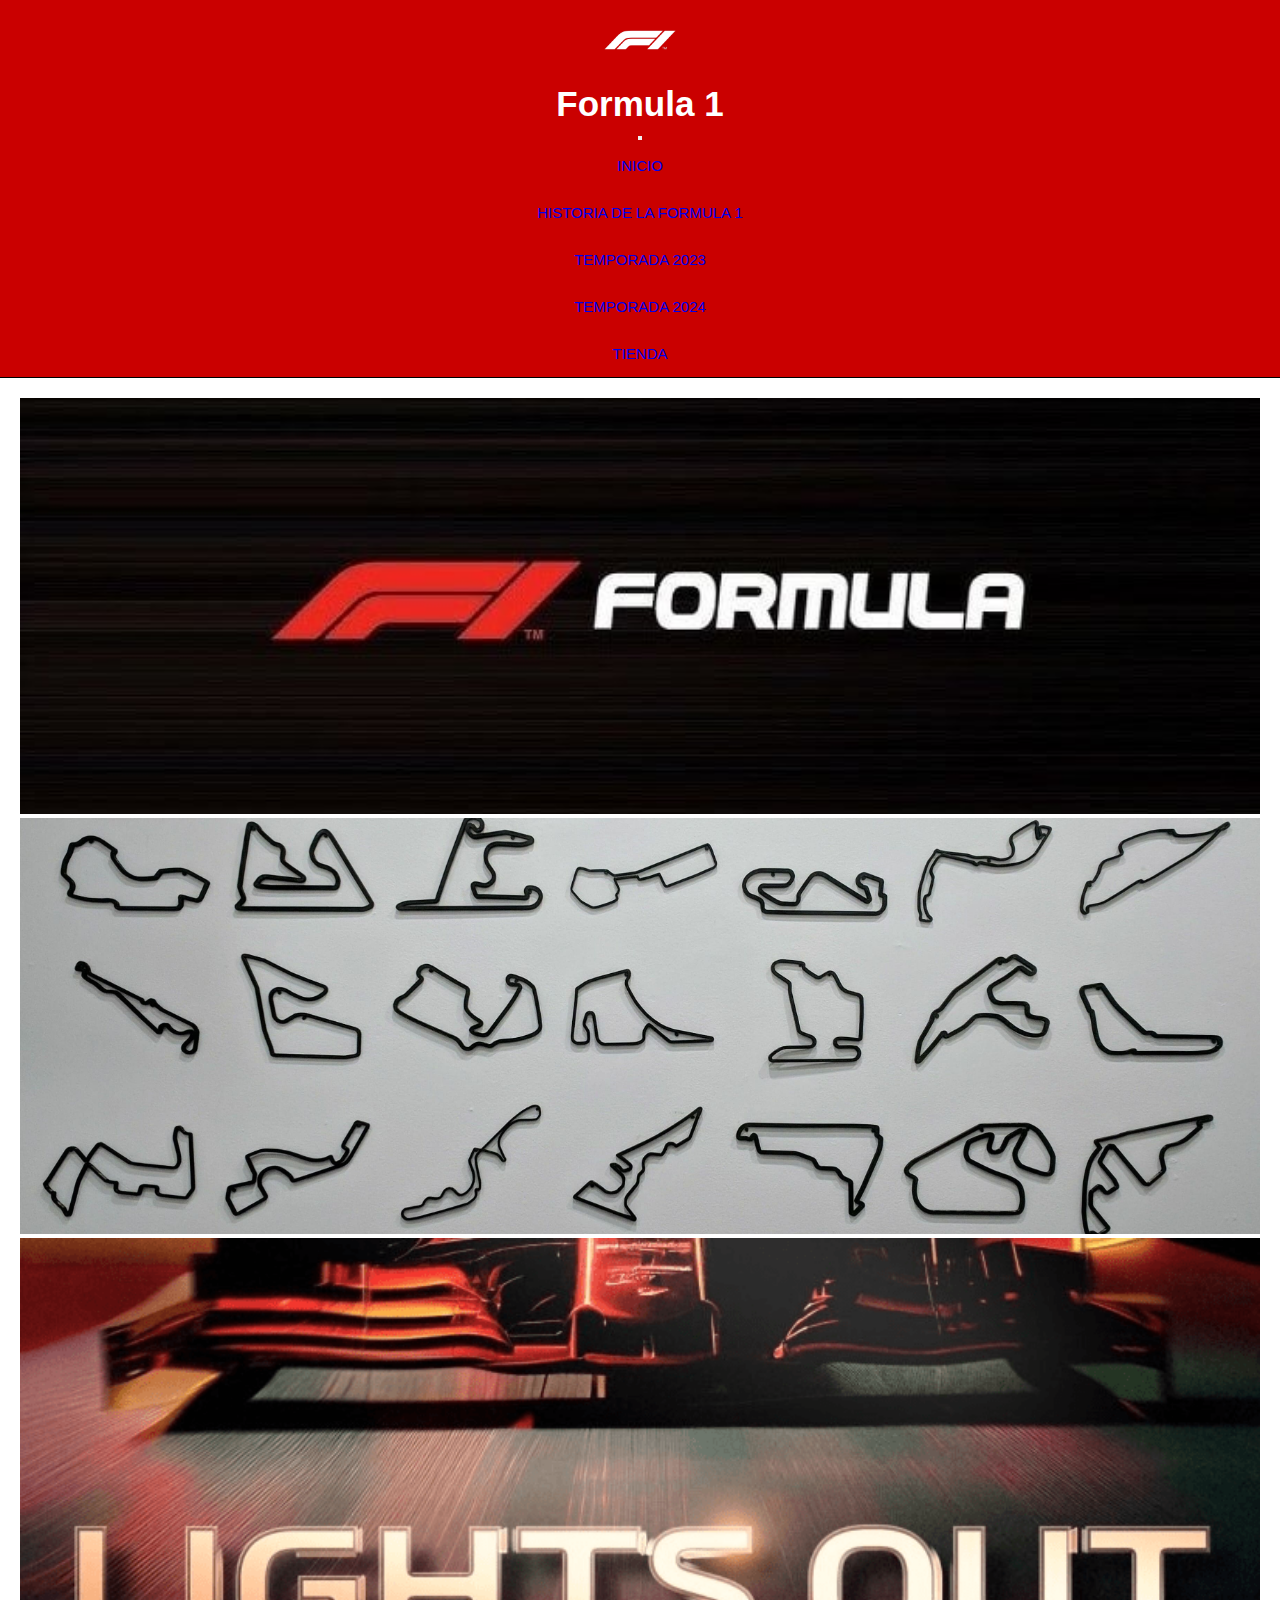
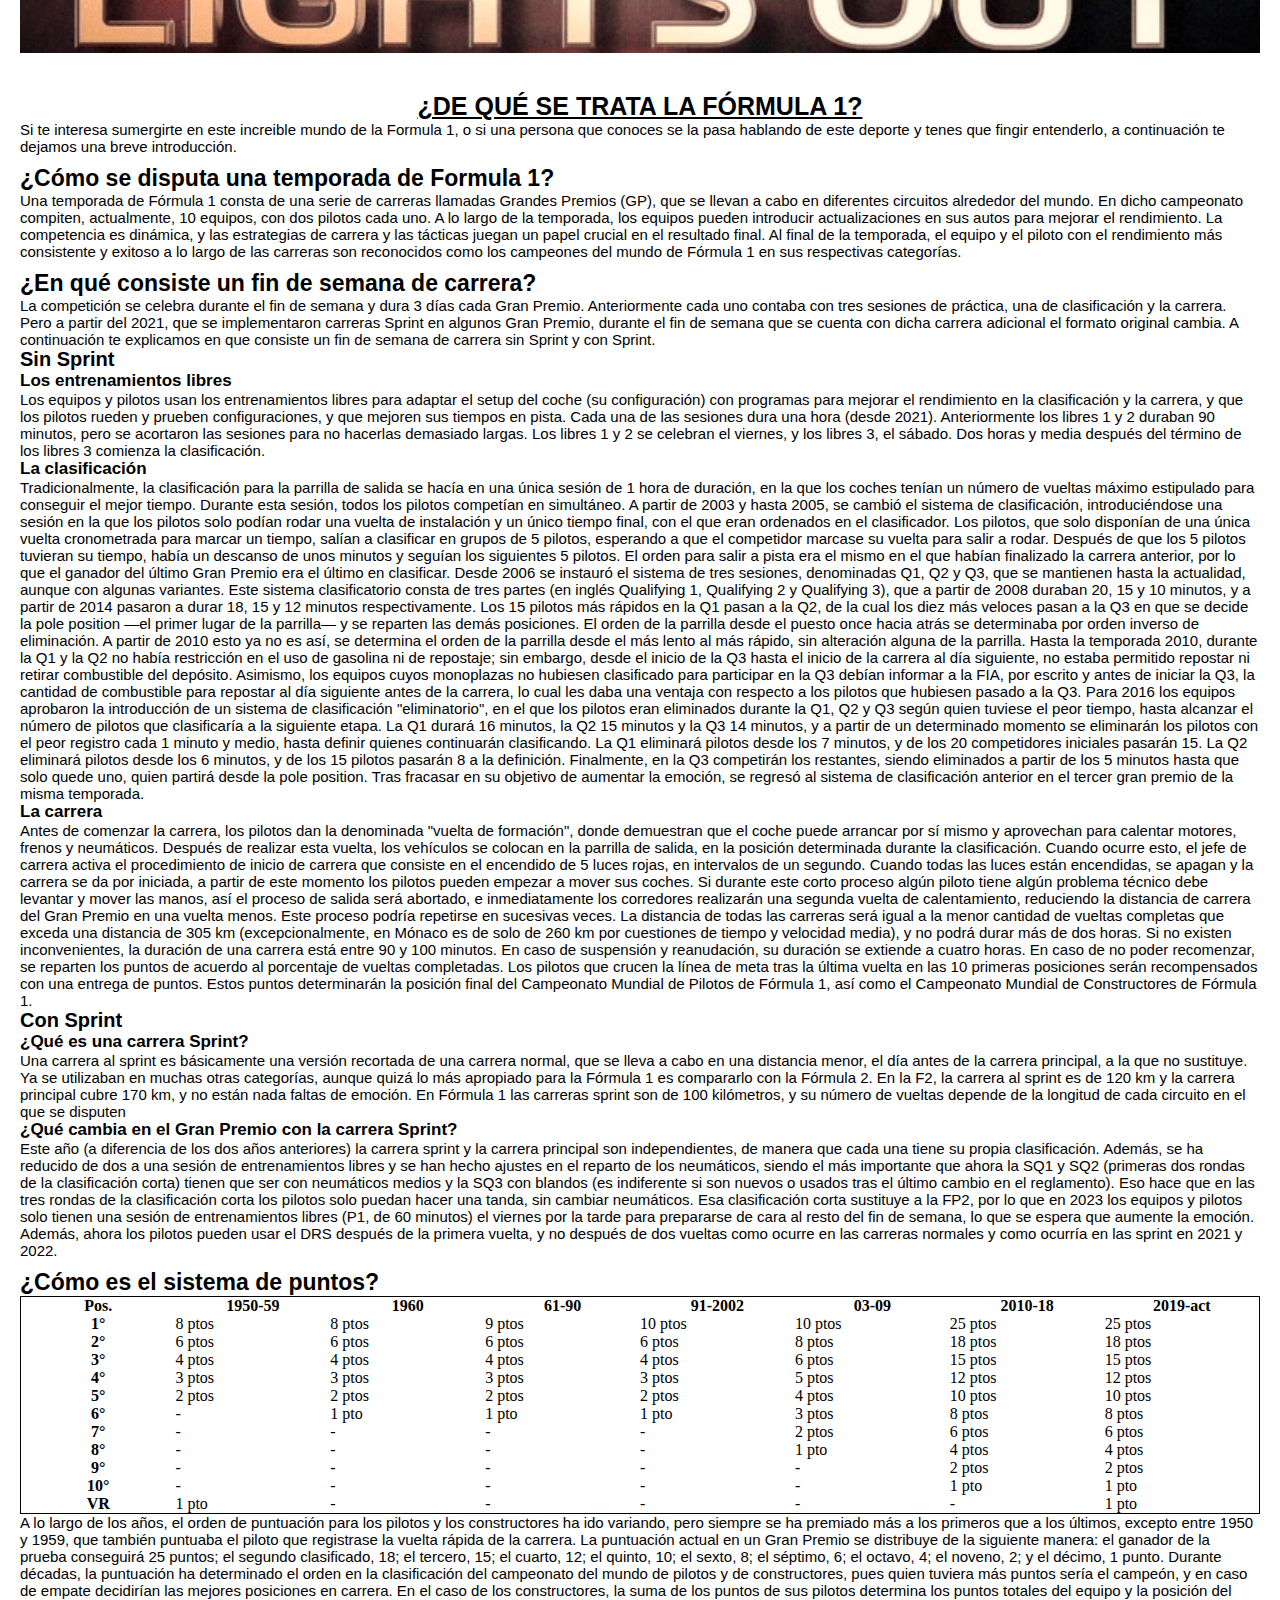
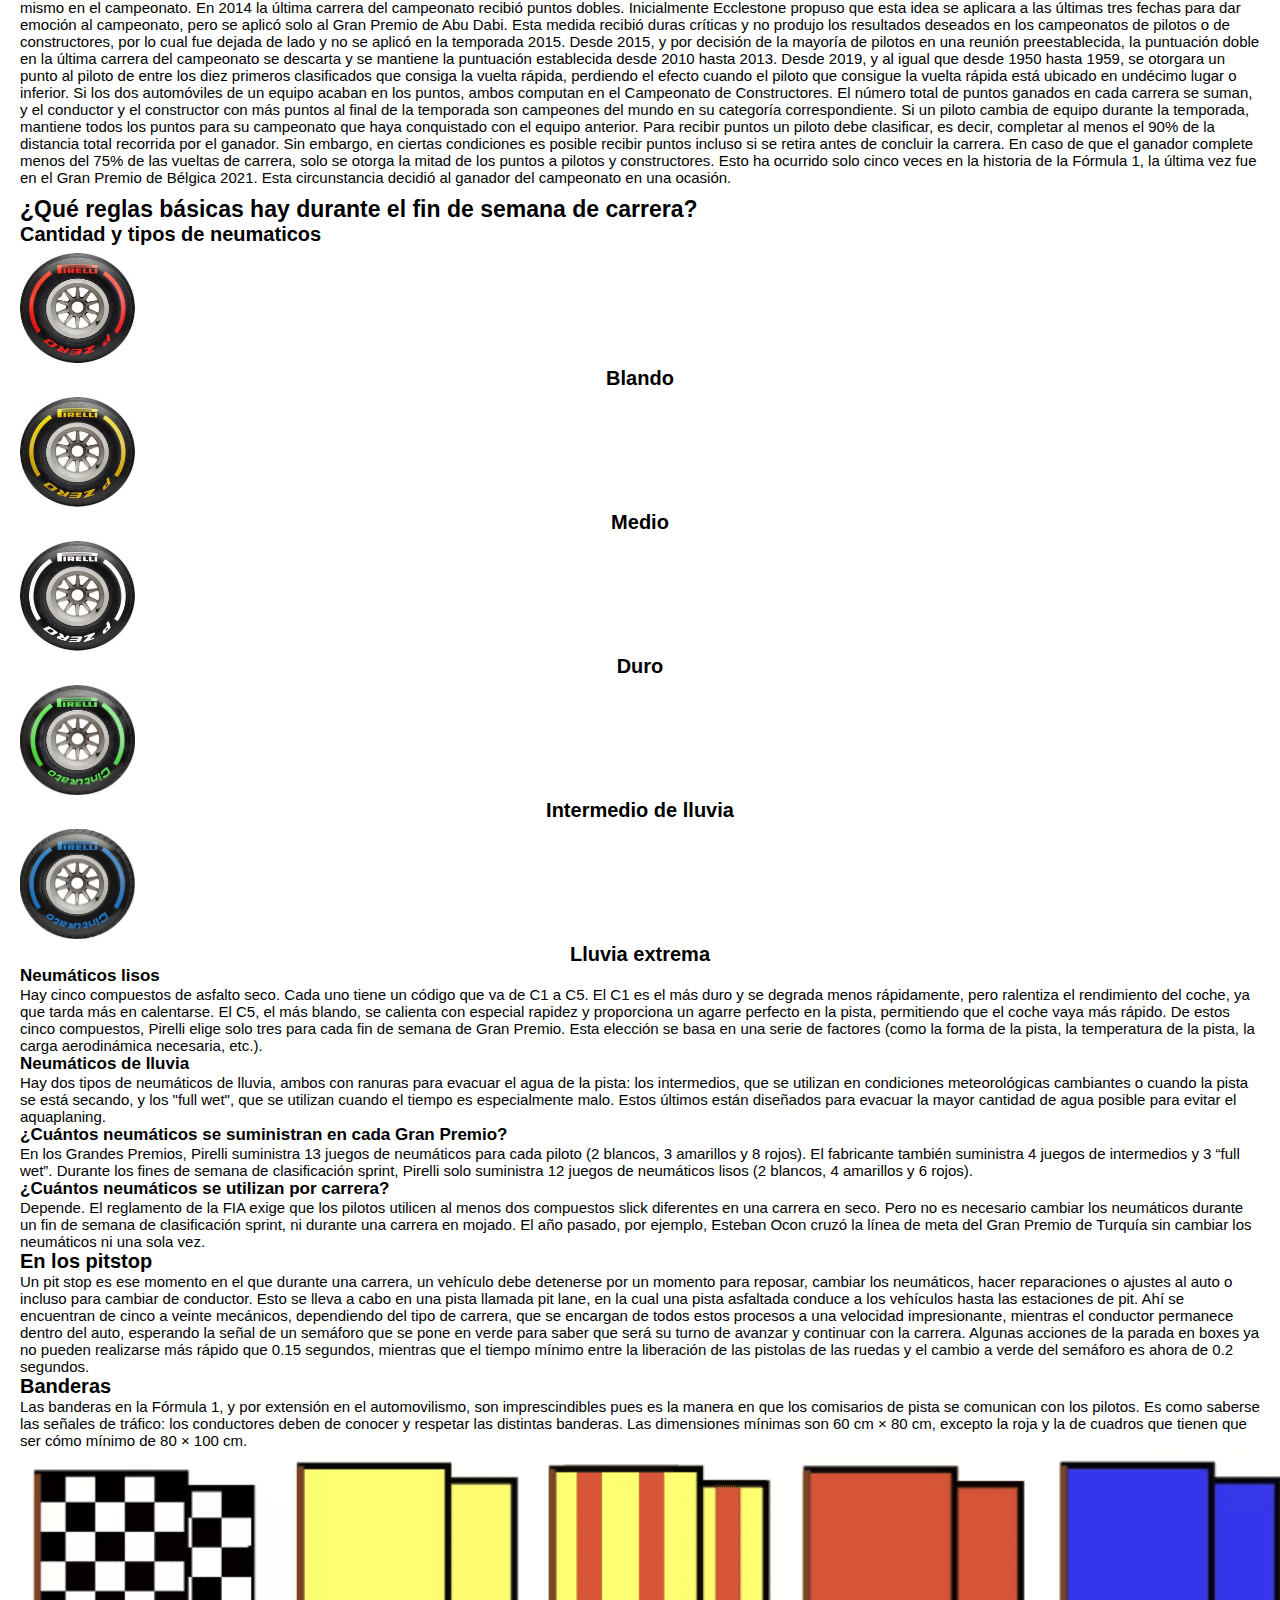
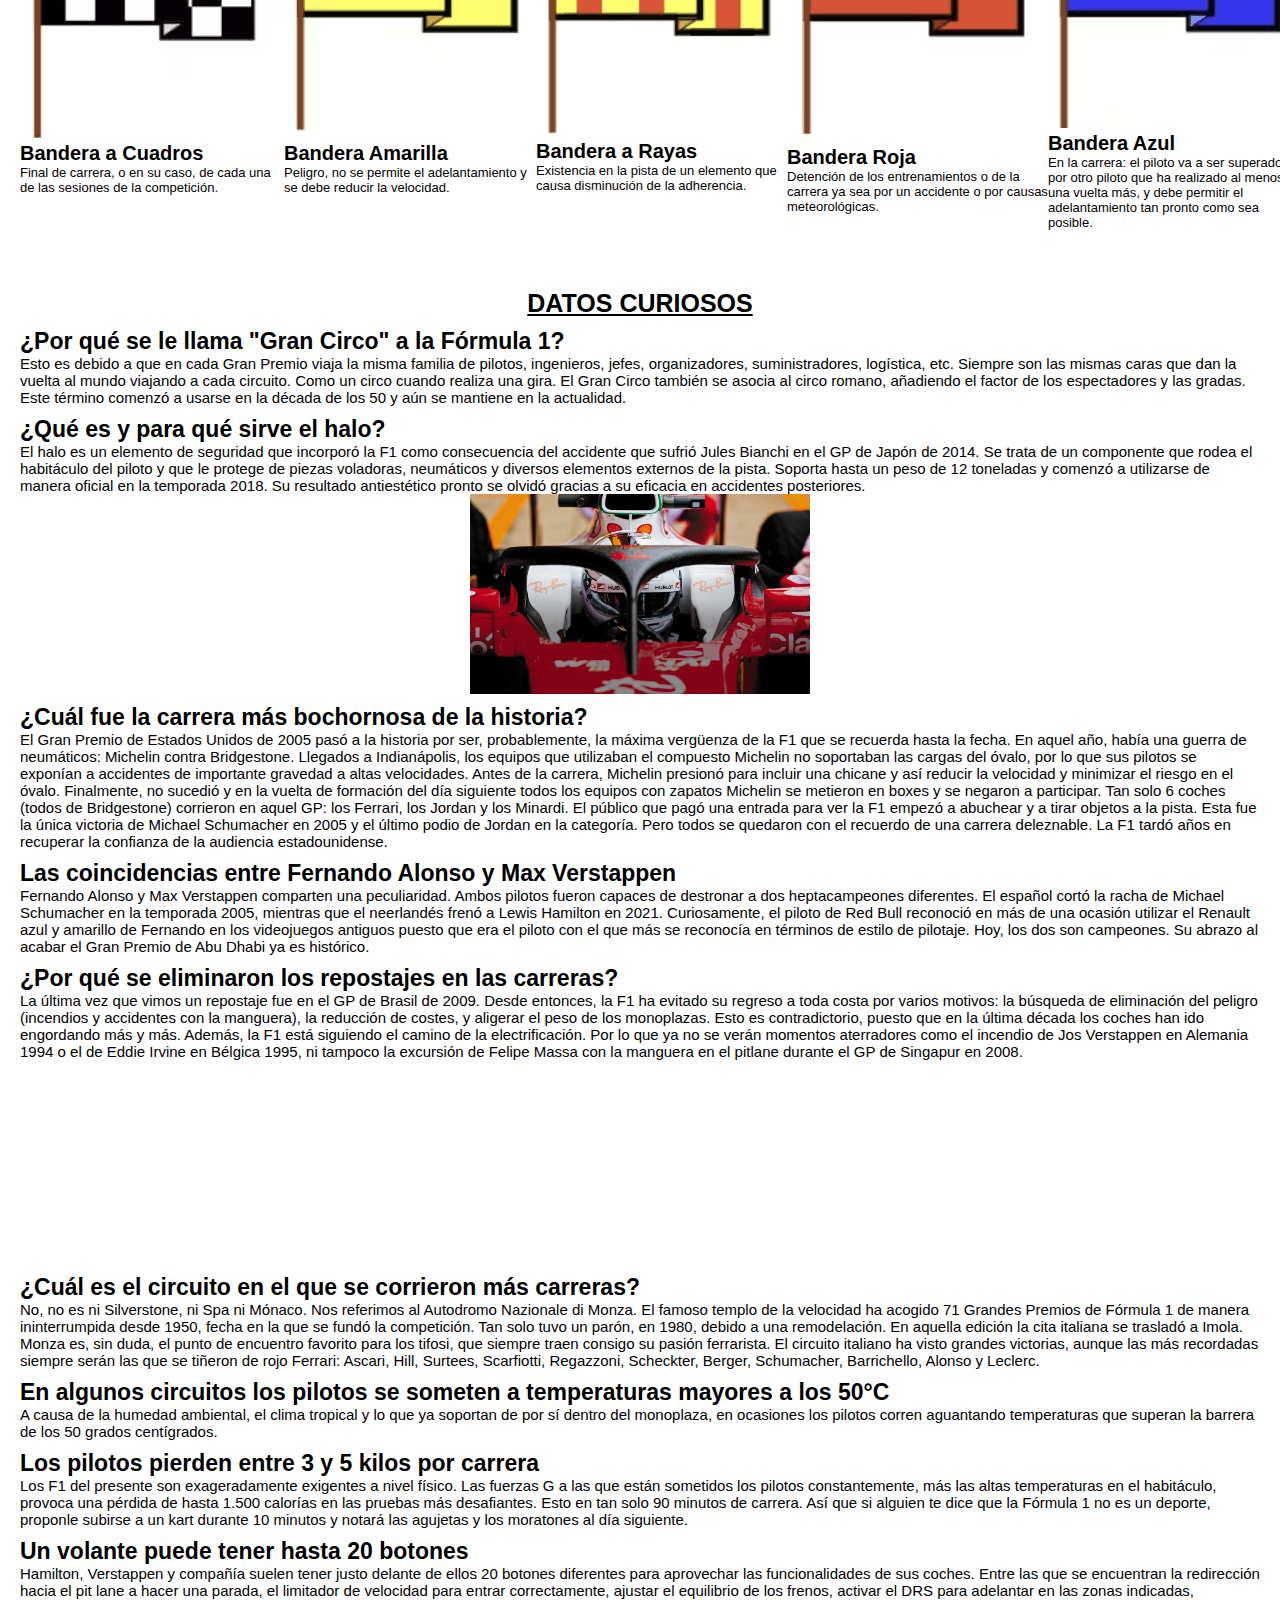
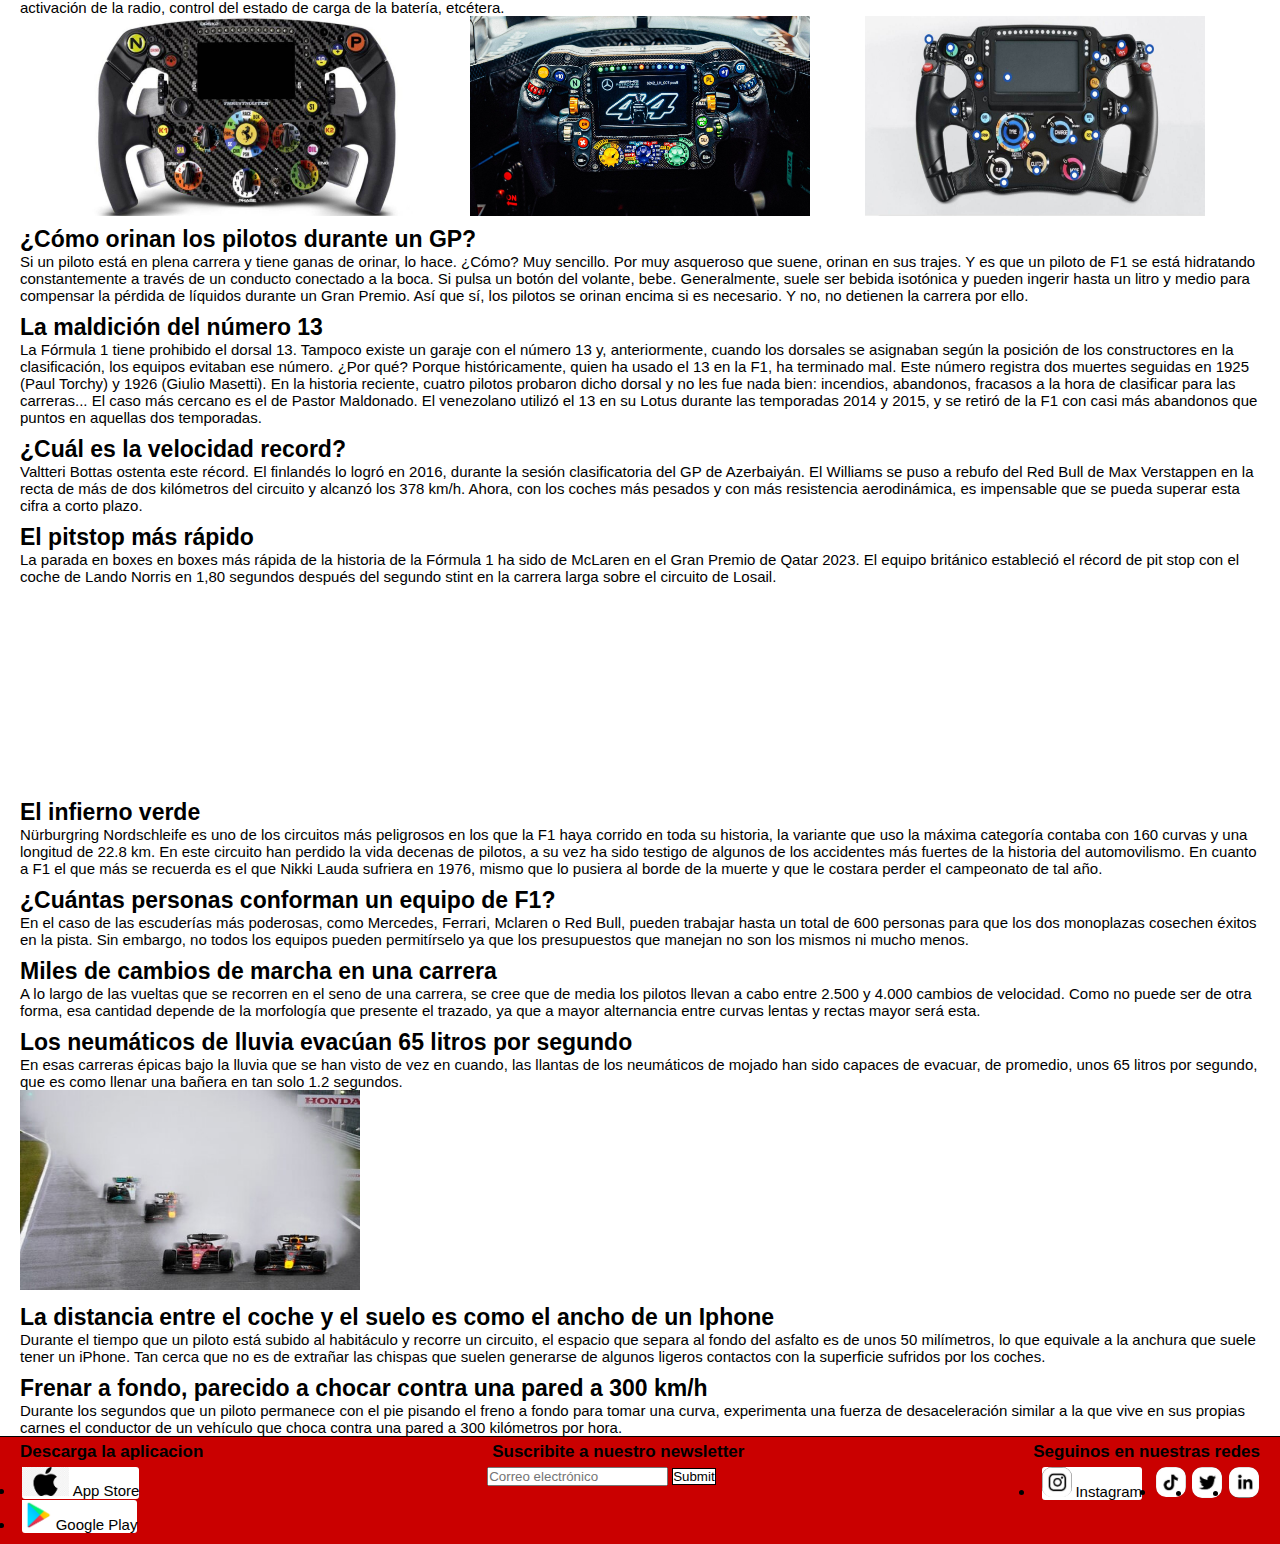
==== index.html @ 00fd1050 "puse favicons" ====
<!DOCTYPE html>
<html lang="es">

<head>
    <meta charset="UTF-8">
    <meta name="viewport" content="width=device-width, initial-scale=1.0">
    <meta name="description"
        content="En esta página encontrarás todo lo que necesitás saber para sumergirte en el mundo de la Fórmula 1; y no solo eso, sino que también encontrarás datos curiosos de este mágico deporte">
    <title>Formula 1 Fans | Inicio</title>
    <link rel="shortcut icon" href="img/favicon.jpg">
    <link href="https://cdn.jsdelivr.net/npm/bootstrap@5.3.2/dist/css/bootstrap.min.css" rel="stylesheet"
        integrity="sha384-T3c6CoIi6uLrA9TneNEoa7RxnatzjcDSCmG1MXxSR1GAsXEV/Dwwykc2MPK8M2HN" crossorigin="anonymous">
    <link rel="stylesheet" href="css/estilo.css">
</head>

<body>
    <!-- HEADER -->
    <header class="navbar navbar-expand-lg sticky-top">
        <div class="container-fluid">
            <a class="navbar-brand" href="index.html">
                <img src="img/logof1-def.png" alt="Logo Formula 1">
            </a>
            <a href="index.html">
                <h1>Formula 1</h1>
            </a>
            <button class="navbar-toggler" type="button" data-bs-toggle="collapse" data-bs-target="#navbarNav"
                aria-controls="navbarNav" aria-expanded="false" aria-label="Toggle navigation">
                <span class="navbar-toggler-icon"></span>
            </button>
            <nav class="collapse navbar-collapse" id="navbarNav">
                <ul class="navbar-nav ms-auto">
                    <li class="nav-item fuenteMen">
                        <a class="nav-link" href="index.html">Inicio</a>
                    </li>
                    <li class="nav-item fuenteMen">
                        <a class="nav-link" href="html/historia.html">Historia de la Formula 1</a>
                    </li>
                    <li class="nav-item fuenteMen">
                        <a class="nav-link" href="html/temporada2023.html">Temporada 2023</a>
                    </li>
                    <li class="nav-item fuenteMen">
                        <a class="nav-link" href="html/temporada2024.html">Temporada 2024</a>
                    </li>
                    <li class="nav-item fuenteMen">
                        <a class="nav-link" href="html/tienda.html">Tienda</a>
                    </li>
                </ul>
            </nav>
        </div>
    </header>
    <!-- FIN DEL HEADER -->

    <!-- MAIN -->
    <main class="mainInicio">

        <!-- CAROUSEL -->
        <div id="carouselExampleSlidesOnly" class="carousel slide" data-bs-ride="carousel">
            <div class="carousel-inner">
                <div class="carousel-item active">
                    <img src="img/f1.jpg" class="d-block" alt="Foto Inicio F1" width="100%" height="auto">
                </div>
                <div class="carousel-item">
                    <img src="img/circuitosinicio.jpg" class="d-block" alt="Foto Inicio Circuitos" width="100%"
                        height="auto">
                </div>
                <div class="carousel-item">
                    <img src="img/lightsout.png" class="d-block" alt="Lights Out" width="100%" height="auto">
                </div>
            </div>
        </div>

        <!-- INTRODUCCION AL DEPORTE -->
        <h2>¿De qué se trata la Fórmula 1?</h2>
        <p>Si te interesa sumergirte en este increible mundo de la Formula 1, o si una persona que
            conoces se la pasa hablando de este deporte y tenes que fingir entenderlo, a continuación te dejamos una
            breve introducción.

            <!-- COMO SE DISPUTA UNA TEMPORADA DE F1 -->
        <h3>¿Cómo se disputa una temporada de Formula 1?</h3>
        <p>Una temporada de Fórmula 1 consta de una serie de carreras llamadas Grandes Premios (GP), que se
            llevan a cabo en diferentes circuitos alrededor del mundo. En dicho campeonato compiten, actualmente, 10
            equipos, con dos pilotos cada uno. A lo largo de la temporada, los equipos pueden introducir actualizaciones
            en sus autos para mejorar el rendimiento.
            La competencia es dinámica, y las estrategias de carrera y las tácticas juegan un papel crucial en el
            resultado final.
            Al final de la temporada, el equipo y el piloto con el rendimiento más consistente y exitoso a lo largo de
            las carreras son reconocidos como los campeones del mundo de Fórmula 1 en sus respectivas categorías.</p>

        <!-- EN QUE CONSISTE UN FIN DE SEMANA DE CARRERA -->
        <h3>¿En qué consiste un fin de semana de carrera?</h3>
        <p>La competición se celebra durante el fin de semana y dura 3 días cada Gran Premio. Anteriormente cada uno
            contaba con tres sesiones de práctica, una de clasificación y la carrera. Pero a partir del 2021, que se
            implementaron carreras Sprint en algunos Gran Premio, durante el fin de semana que se cuenta con dicha
            carrera adicional el formato original cambia. A continuación te explicamos en que consiste un fin de semana
            de carrera sin Sprint y con Sprint.
        <h4>Sin Sprint</h4>
        <h5>Los entrenamientos libres</h5>
        <p>Los equipos y pilotos usan los entrenamientos libres para adaptar el setup del coche (su configuración) con
            programas para mejorar el rendimiento en la clasificación y la carrera, y que los pilotos rueden y prueben
            configuraciones, y que mejoren sus tiempos en pista. Cada una de las sesiones dura una hora (desde 2021).
            Anteriormente los libres 1 y 2 duraban 90 minutos, pero se acortaron las sesiones para no hacerlas demasiado
            largas. Los libres 1 y 2 se celebran el viernes, y los libres 3, el sábado. Dos horas y media después del
            término de los libres 3 comienza la clasificación.</p>
        <h5>La clasificación</h5>
        <p>Tradicionalmente, la clasificación para la parrilla de salida se hacía en una única sesión de 1 hora de
            duración, en la que los coches tenían un número de vueltas máximo estipulado para conseguir el mejor tiempo.
            Durante esta sesión, todos los pilotos competían en simultáneo.

            A partir de 2003 y hasta 2005, se cambió el sistema de clasificación, introduciéndose una sesión en la que
            los pilotos solo podían rodar una vuelta de instalación y un único tiempo final, con el que eran ordenados
            en el clasificador. Los pilotos, que solo disponían de una única vuelta cronometrada para marcar un tiempo,
            salían a clasificar en grupos de 5 pilotos, esperando a que el competidor marcase su vuelta para salir a
            rodar. Después de que los 5 pilotos tuvieran su tiempo, había un descanso de unos minutos y seguían los
            siguientes 5 pilotos. El orden para salir a pista era el mismo en el que habían finalizado la carrera
            anterior, por lo que el ganador del último Gran Premio era el último en clasificar.

            Desde 2006 se instauró el sistema de tres sesiones, denominadas Q1, Q2 y Q3, que se mantienen hasta la
            actualidad, aunque con algunas variantes. Este sistema clasificatorio consta de tres partes (en inglés
            Qualifying 1, Qualifying 2 y Qualifying 3), que a partir de 2008 duraban 20, 15 y 10 minutos, y a partir de
            2014 pasaron a durar 18, 15 y 12 minutos respectivamente. Los 15 pilotos más rápidos en la Q1 pasan a la Q2,
            de la cual los diez más veloces pasan a la Q3 en que se decide la pole position —el primer lugar de la
            parrilla— y se reparten las demás posiciones. El orden de la parrilla desde el puesto once hacia atrás se
            determinaba por orden inverso de eliminación. A partir de 2010 esto ya no es así, se determina el orden de
            la parrilla desde el más lento al más rápido, sin alteración alguna de la parrilla.

            Hasta la temporada 2010, durante la Q1 y la Q2 no había restricción en el uso de gasolina ni de repostaje;
            sin embargo, desde el inicio de la Q3 hasta el inicio de la carrera al día siguiente, no estaba permitido
            repostar ni retirar combustible del depósito. Asimismo, los equipos cuyos monoplazas no hubiesen clasificado
            para participar en la Q3 debían informar a la FIA, por escrito y antes de iniciar la Q3, la cantidad de
            combustible para repostar al día siguiente antes de la carrera, lo cual les daba una ventaja con respecto a
            los pilotos que hubiesen pasado a la Q3. Para 2016 los equipos aprobaron la introducción de un sistema de
            clasificación "eliminatorio", en el que los pilotos eran eliminados durante la Q1, Q2 y Q3 según quien
            tuviese el peor tiempo, hasta alcanzar el número de pilotos que clasificaría a la siguiente etapa. La Q1
            durará 16 minutos, la Q2 15 minutos y la Q3 14 minutos, y a partir de un determinado momento se eliminarán
            los pilotos con el peor registro cada 1 minuto y medio, hasta definir quienes continuarán clasificando. La
            Q1 eliminará pilotos desde los 7 minutos, y de los 20 competidores iniciales pasarán 15. La Q2 eliminará
            pilotos desde los 6 minutos, y de los 15 pilotos pasarán 8 a la definición. Finalmente, en la Q3 competirán
            los restantes, siendo eliminados a partir de los 5 minutos hasta que solo quede uno, quien partirá desde la
            pole position.

            Tras fracasar en su objetivo de aumentar la emoción, se regresó al sistema de clasificación anterior en el
            tercer gran premio de la misma temporada.</p>

        <h5>La carrera</h5>
        <p>Antes de comenzar la carrera, los pilotos dan la denominada "vuelta de formación", donde demuestran que el
            coche puede arrancar por sí mismo y aprovechan para calentar motores, frenos y neumáticos. Después de
            realizar esta vuelta, los vehículos se colocan en la parrilla de salida, en la posición determinada durante
            la clasificación. Cuando ocurre esto, el jefe de carrera activa el procedimiento de inicio de carrera que
            consiste en el encendido de 5 luces rojas, en intervalos de un segundo. Cuando todas las luces están
            encendidas, se apagan y la carrera se da por iniciada, a partir de este momento los pilotos pueden empezar a
            mover sus coches. Si durante este corto proceso algún piloto tiene algún problema técnico debe levantar y
            mover las manos, así el proceso de salida será abortado, e inmediatamente los corredores realizarán una
            segunda vuelta de calentamiento, reduciendo la distancia de carrera del Gran Premio en una vuelta menos.
            Este proceso podría repetirse en sucesivas veces.

            La distancia de todas las carreras será igual a la menor cantidad de vueltas completas que exceda una
            distancia de 305 km (excepcionalmente, en Mónaco es de solo de 260 km por cuestiones de tiempo y velocidad
            media), y no podrá durar más de dos horas. Si no existen inconvenientes, la duración de una carrera está
            entre 90 y 100 minutos. En caso de suspensión y reanudación, su duración se extiende a cuatro horas. En caso
            de no poder recomenzar, se reparten los puntos de acuerdo al porcentaje de vueltas completadas.

            Los pilotos que crucen la línea de meta tras la última vuelta en las 10 primeras posiciones serán
            recompensados con una entrega de puntos. Estos puntos determinarán la posición final del Campeonato Mundial
            de Pilotos de Fórmula 1, así como el Campeonato Mundial de Constructores de Fórmula 1.</p>

        <h4>Con Sprint</h4>
        <h5>¿Qué es una carrera Sprint?</h5>
        <p>Una carrera al sprint es básicamente una versión recortada de una carrera normal, que se lleva a cabo en una
            distancia menor, el día antes de la carrera principal, a la que no sustituye. Ya se utilizaban en muchas
            otras categorías, aunque quizá lo más apropiado para la Fórmula 1 es compararlo con la Fórmula 2. En la F2,
            la carrera al sprint es de 120 km y la carrera principal cubre 170 km, y no están nada faltas de emoción. En
            Fórmula 1 las carreras sprint son de 100 kilómetros, y su número de vueltas depende de la longitud de cada
            circuito en el que se disputen</p>
        <h5>¿Qué cambia en el Gran Premio con la carrera Sprint?</h5>
        <p>Este año (a diferencia de los dos años anteriores) la carrera sprint y la carrera principal son
            independientes, de manera que cada una tiene su propia clasificación. Además, se ha reducido de dos a una
            sesión de entrenamientos libres y se han hecho ajustes en el reparto de los neumáticos, siendo el más
            importante que ahora la SQ1 y SQ2 (primeras dos rondas de la clasificación corta) tienen que ser con
            neumáticos medios y la SQ3 con blandos (es indiferente si son nuevos o usados tras el último cambio en el
            reglamento). Eso hace que en las tres rondas de la clasificación corta los pilotos solo puedan hacer una
            tanda, sin cambiar neumáticos.

            Esa clasificación corta sustituye a la FP2, por lo que en 2023 los equipos y pilotos solo tienen una sesión
            de entrenamientos libres (P1, de 60 minutos) el viernes por la tarde para prepararse de cara al resto del
            fin de semana, lo que se espera que aumente la emoción.

            Además, ahora los pilotos pueden usar el DRS después de la primera vuelta, y no después de dos vueltas como
            ocurre en las carreras normales y como ocurría en las sprint en 2021 y 2022.</p>

        <!-- COMO ES EL SISTEMA DE PUNTOS -->
        <h3>¿Cómo es el sistema de puntos?</h3>
        <table class="table container-fluid">
            <thead>
                <tr>
                    <th scope="col">Pos.</th>
                    <th scope="col">1950-59</th>
                    <th scope="col">1960</th>
                    <th scope="col">61-90</th>
                    <th scope="col">91-2002</th>
                    <th scope="col">03-09</th>
                    <th scope="col">2010-18</th>
                    <th scope="col">2019-act</th>
                </tr>
            </thead>
            <tbody class="table-group-divider">
                <tr>
                    <th scope="row">1°</th>
                    <td>8 ptos</td>
                    <td>8 ptos</td>
                    <td>9 ptos</td>
                    <td>10 ptos</td>
                    <td>10 ptos</td>
                    <td>25 ptos</td>
                    <td>25 ptos</td>
                </tr>
                <tr>
                    <th scope="row">2°</th>
                    <td>6 ptos</td>
                    <td>6 ptos</td>
                    <td>6 ptos</td>
                    <td>6 ptos</td>
                    <td>8 ptos</td>
                    <td>18 ptos</td>
                    <td>18 ptos</td>
                </tr>
                <tr>
                    <th scope="row">3°</th>
                    <td>4 ptos</td>
                    <td>4 ptos</td>
                    <td>4 ptos</td>
                    <td>4 ptos</td>
                    <td>6 ptos</td>
                    <td>15 ptos</td>
                    <td>15 ptos</td>
                </tr>
                <tr>
                    <th scope="row">4°</th>
                    <td>3 ptos</td>
                    <td>3 ptos</td>
                    <td>3 ptos</td>
                    <td>3 ptos</td>
                    <td>5 ptos</td>
                    <td>12 ptos</td>
                    <td>12 ptos</td>
                </tr>
                <tr>
                    <th scope="row">5°</th>
                    <td>2 ptos</td>
                    <td>2 ptos</td>
                    <td>2 ptos</td>
                    <td>2 ptos</td>
                    <td>4 ptos</td>
                    <td>10 ptos</td>
                    <td>10 ptos</td>
                </tr>
                <tr>
                    <th scope="row">6°</th>
                    <td>-</td>
                    <td>1 pto</td>
                    <td>1 pto</td>
                    <td>1 pto</td>
                    <td>3 ptos</td>
                    <td>8 ptos</td>
                    <td>8 ptos</td>
                </tr>
                <tr>
                    <th scope="row">7°</th>
                    <td>-</td>
                    <td>-</td>
                    <td>-</td>
                    <td>-</td>
                    <td>2 ptos</td>
                    <td>6 ptos</td>
                    <td>6 ptos</td>
                </tr>
                <tr>
                    <th scope="row">8°</th>
                    <td>-</td>
                    <td>-</td>
                    <td>-</td>
                    <td>-</td>
                    <td>1 pto</td>
                    <td>4 ptos</td>
                    <td>4 ptos</td>
                </tr>
                <tr>
                    <th scope="row">9°</th>
                    <td>-</td>
                    <td>-</td>
                    <td>-</td>
                    <td>-</td>
                    <td>-</td>
                    <td>2 ptos</td>
                    <td>2 ptos</td>
                </tr>
                <tr>
                    <th scope="row">10°</th>
                    <td>-</td>
                    <td>-</td>
                    <td>-</td>
                    <td>-</td>
                    <td>-</td>
                    <td>1 pto</td>
                    <td>1 pto</td>
                </tr>
                <tr>
                    <th scope="row">VR</th>
                    <td>1 pto</td>
                    <td>-</td>
                    <td>-</td>
                    <td>-</td>
                    <td>-</td>
                    <td>-</td>
                    <td>1 pto</td>
                </tr>
            </tbody>
        </table>

        <p>A lo largo de los años, el orden de puntuación para los pilotos y los constructores ha ido variando, pero
            siempre se ha premiado más a los primeros que a los últimos, excepto entre 1950 y 1959, que también puntuaba
            el piloto que registrase la vuelta rápida de la carrera.

            La puntuación actual en un Gran Premio se distribuye de la siguiente manera: el ganador de la prueba
            conseguirá 25 puntos; el segundo clasificado, 18; el tercero, 15; el cuarto, 12; el quinto, 10; el sexto, 8;
            el séptimo, 6; el octavo, 4; el noveno, 2; y el décimo, 1 punto. Durante décadas, la puntuación ha
            determinado el orden en la clasificación del campeonato del mundo de pilotos y de constructores, pues quien
            tuviera más puntos sería el campeón, y en caso de empate decidirían las mejores posiciones en carrera. En el
            caso de los constructores, la suma de los puntos de sus pilotos determina los puntos totales del equipo y la
            posición del mismo en el campeonato.

            En 2014 la última carrera del campeonato recibió puntos dobles. Inicialmente Ecclestone propuso que esta
            idea se aplicara a las últimas tres fechas para dar emoción al campeonato, pero se aplicó solo al Gran
            Premio de Abu Dabi. Esta medida recibió duras críticas y no produjo los resultados deseados en los
            campeonatos de pilotos o de constructores, por lo cual fue dejada de lado y no se aplicó en la temporada
            2015.

            Desde 2015, y por decisión de la mayoría de pilotos en una reunión preestablecida, la puntuación doble en la
            última carrera del campeonato se descarta y se mantiene la puntuación establecida desde 2010 hasta 2013.
            Desde 2019, y al igual que desde 1950 hasta 1959, se otorgara un punto al piloto de entre los diez primeros
            clasificados que consiga la vuelta rápida, perdiendo el efecto cuando el piloto que consigue la vuelta
            rápida está ubicado en undécimo lugar o inferior.

            Si los dos automóviles de un equipo acaban en los puntos, ambos computan en el Campeonato de Constructores.
            El número total de puntos ganados en cada carrera se suman, y el conductor y el constructor con más puntos
            al final de la temporada son campeones del mundo en su categoría correspondiente. Si un piloto cambia de
            equipo durante la temporada, mantiene todos los puntos para su campeonato que haya conquistado con el equipo
            anterior.

            Para recibir puntos un piloto debe clasificar, es decir, completar al menos el 90% de la distancia total
            recorrida por el ganador. Sin embargo, en ciertas condiciones es posible recibir puntos incluso si se retira
            antes de concluir la carrera.

            En caso de que el ganador complete menos del 75% de las vueltas de carrera, solo se otorga la mitad de los
            puntos a pilotos y constructores. Esto ha ocurrido solo cinco veces en la historia de la Fórmula 1, la
            última vez fue en el Gran Premio de Bélgica 2021. Esta circunstancia decidió al ganador del campeonato en
            una ocasión.</p>

        <!-- REGLAS BASICAS DURANTE EL FIN DE SEMANA DE CARRERA -->
        <h3>¿Qué reglas básicas hay durante el fin de semana de carrera?</h3>

        <!-- NEUMATICOS -->
        <h4>Cantidad y tipos de neumaticos</h4>
        <div class="card-group">
            <div class="card">
                <img src="img/neumaticosoft.jpg" class="card-img-top-neumatico" alt="Neumatico Soft">
                <div class="card-body">
                    <h5 class="neumaticos card-title">Blando</h5>
                </div>
            </div>
            <div class="card">
                <img src="img/neumaticomedio.jpg" class="card-img-top-neumatico" alt="Neumatico Medio">
                <div class="card-body">
                    <h5 class="neumaticos card-title">Medio</h5>
                </div>
            </div>
            <div class="card">
                <img src="img/neumaticoduro.jpg" class="card-img-top-neumatico" alt="Neumatico Duro">
                <div class="card-body">
                    <h5 class="neumaticos card-title">Duro</h5>
                </div>
            </div>
            <div class="card">
                <img src="img/neumaticointermediolluvia.jpg" class="card-img-top-neumatico"
                    alt="Neumatico Intermedio Lluvia">
                <div class="card-body">
                    <h5 class="neumaticos card-title">Intermedio de lluvia</h5>
                </div>
            </div>
            <div class="card">
                <img src="img/neumaticowet.jpg" class="card-img-top-neumatico" alt="Neumatico de lluvia">
                <div class="card-body">
                    <h5 class="neumaticos card-title">Lluvia extrema</h5>
                </div>
            </div>
        </div>

        <h5>Neumáticos lisos</h5>
        <p>Hay cinco compuestos de asfalto seco. Cada uno tiene un código que va de C1 a C5. El C1 es el más duro y se
            degrada menos rápidamente, pero ralentiza el rendimiento del coche, ya que tarda más en calentarse.
            El C5, el más blando, se calienta con especial rapidez y proporciona un agarre perfecto en la pista,
            permitiendo que el coche vaya más rápido. De estos cinco compuestos, Pirelli elige solo tres para cada fin
            de semana de Gran Premio. Esta elección se basa en una serie de factores (como la forma de la pista, la
            temperatura de la pista, la carga aerodinámica necesaria, etc.).</p>

        <h5>Neumáticos de lluvia</h5>
        <p>Hay dos tipos de neumáticos de lluvia, ambos con ranuras para evacuar el agua de la pista: los intermedios,
            que se utilizan en condiciones meteorológicas cambiantes o cuando la pista se está secando, y los "full
            wet", que se utilizan cuando el tiempo es especialmente malo. Estos últimos están diseñados para evacuar la
            mayor cantidad de agua posible para evitar el aquaplaning.</p>

        <h5>¿Cuántos neumáticos se suministran en cada Gran Premio?</h5>
        <p>En los Grandes Premios, Pirelli suministra 13 juegos de neumáticos para cada piloto (2 blancos, 3 amarillos y
            8 rojos). El fabricante también suministra 4 juegos de intermedios y 3 “full wet”. Durante los fines de
            semana de clasificación sprint, Pirelli solo suministra 12 juegos de neumáticos lisos (2 blancos, 4
            amarillos y 6 rojos).</p>

        <h5>¿Cuántos neumáticos se utilizan por carrera?</h5>
        <p>Depende. El reglamento de la FIA exige que los pilotos utilicen al menos dos compuestos slick diferentes en
            una carrera en seco. Pero no es necesario cambiar los neumáticos durante un fin de semana de clasificación
            sprint, ni durante una carrera en mojado. El año pasado, por ejemplo, Esteban Ocon cruzó la línea de meta
            del Gran Premio de Turquía sin cambiar los neumáticos ni una sola vez.</p>

        <!-- PITSTOP -->
        <h4>En los pitstop</h4>
        <p>Un pit stop es ese momento en el que durante una carrera, un vehículo debe detenerse por un momento para
            reposar, cambiar los neumáticos, hacer reparaciones o ajustes al auto o incluso para cambiar de conductor.
            Esto se lleva a cabo en una pista llamada pit lane, en la cual una pista asfaltada conduce a los vehículos
            hasta las estaciones de pit. Ahí se encuentran de cinco a veinte mecánicos, dependiendo del tipo de carrera,
            que se encargan de todos estos procesos a una velocidad impresionante, mientras el conductor permanece
            dentro del auto, esperando la señal de un semáforo que se pone en verde para saber que será su turno de
            avanzar y continuar con la carrera.
            Algunas acciones de la parada en boxes ya no pueden realizarse más rápido que 0.15 segundos, mientras que el
            tiempo mínimo entre la liberación de las pistolas de las ruedas y el cambio a verde del semáforo es ahora de
            0.2 segundos.
        </p>

        <!-- BANDERAS -->
        <h4>Banderas</h4>
        <p>Las banderas en la Fórmula 1, y por extensión en el automovilismo, son imprescindibles pues es la manera en
            que los comisarios de pista se comunican con los pilotos. Es como saberse las señales de tráfico: los
            conductores deben de conocer y respetar las distintas banderas. Las dimensiones mínimas son 60 cm × 80 cm,
            excepto la roja y la de cuadros que tienen que ser cómo mínimo de 80 × 100 cm.</p>
        <div class="row row-cols-sm-1 row-cols-md-2 row-cols-xl-3 banderasCartas">
            <div class="card mb-3" style="max-width: 345px;">
                <div class="row g-0">
                    <div class="col-md-4">
                        <img src="img/banderaacuadros.png" class="img-fluid rounded-start" alt="Bandera a Cuadros">
                    </div>
                    <div class="col-md-8">
                        <div class="card-body">
                            <h5 class="banderas card-title">Bandera a Cuadros</h5>
                            <p class="card-text">Final de carrera, o en su caso, de cada una de las sesiones de la
                                competición.</p>
                        </div>
                    </div>
                </div>
            </div>
            <div class="card mb-3" style="max-width: 345px;">
                <div class="row g-0">
                    <div class="col-md-4">
                        <img src="img/banderaamarilla.png" class="img-fluid rounded-start" alt="Bandera Amarilla">
                    </div>
                    <div class="col-md-8">
                        <div class="card-body">
                            <h5 class="banderas card-title">Bandera Amarilla</h5>
                            <p class="card-text">Peligro, no se permite el adelantamiento y se debe reducir la
                                velocidad.</p>
                        </div>
                    </div>
                </div>
            </div>
            <div class="card mb-3" style="max-width: 345px;">
                <div class="row g-0">
                    <div class="col-md-4">
                        <img src="img/banderaarayas.png" class="img-fluid rounded-start" alt=".Bandera a Rayas">
                    </div>
                    <div class="col-md-8">
                        <div class="card-body">
                            <h5 class="banderas card-title">Bandera a Rayas</h5>
                            <p class="card-text">Existencia en la pista de un elemento que causa disminución de la
                                adherencia.</p>
                        </div>
                    </div>
                </div>
            </div>
            <div class="card mb-3" style="max-width: 345px;">
                <div class="row g-0">
                    <div class="col-md-4">
                        <img src="img/banderaroja.png" class="img-fluid rounded-start" alt="Bandera Roja">
                    </div>
                    <div class="col-md-8">
                        <div class="card-body">
                            <h5 class="card-title">Bandera Roja</h5>
                            <p class="banderas card-text">Detención de los entrenamientos o de la carrera ya sea por un
                                accidente o por causas meteorológicas.</p>
                        </div>
                    </div>
                </div>
            </div>
            <div class="card mb-3" style="max-width: 345px;">
                <div class="row g-0">
                    <div class="col-md-4">
                        <img src="img/banderaazul.png" class="img-fluid rounded-start" alt="Bandera Azul">
                    </div>
                    <div class="col-md-8">
                        <div class="card-body">
                            <h5 class="card-title">Bandera Azul</h5>
                            <p class="banderas card-text">En la carrera: el piloto va a ser superado por otro piloto que
                                ha realizado al menos una vuelta más, y debe permitir el adelantamiento tan pronto como
                                sea posible.</p>
                        </div>
                    </div>
                </div>
            </div>
            <div class="card mb-3" style="max-width: 345px;">
                <div class="row g-0">
                    <div class="col-md-4">
                        <img src="img/banderablanca.png" class="img-fluid rounded-start" alt="Bandera Blanca">
                    </div>
                    <div class="col-md-8">
                        <div class="card-body">
                            <h5 class="banderas card-title">Bandera Blanca</h5>
                            <p class="card-text">Existe un vehículo mucho más lento en la pista, ya sea de emergencias o
                                de carreras.</p>
                        </div>
                    </div>
                </div>
            </div>
            <div class="card mb-3" style="max-width: 345px;">
                <div class="row g-0">
                    <div class="col-md-4">
                        <img src="img/banderablancaynegra.png" class="img-fluid rounded-start"
                            alt="Bandera Blanca y Negra">
                    </div>
                    <div class="col-md-8">
                        <div class="card-body">
                            <h5 class="banderas card-title">Bandera Blanca y Negra</h5>
                            <p class="card-text">Apercibimiento por maniobra peligrosa: El piloto ha realizado una
                                maniobra antideportiva y recibe esta sanción.</p>
                        </div>
                    </div>
                </div>
            </div>
            <div class="card mb-3" style="max-width: 345px;">
                <div class="row g-0">
                    <div class="col-md-4">
                        <img src="img/banderanegra.png" class="img-fluid rounded-start" alt="Bandera Negra">
                    </div>
                    <div class="col-md-8">
                        <div class="card-body">
                            <h5 class="banderas card-title">Bandera Negra</h5>
                            <p class="card-text">Exclusión total de la prueba: El piloto efectuó una maniobra
                                antideportiva de suma gravedad, por lo que es sancionado con la exclusión total de la
                                competición.</p>
                        </div>
                    </div>
                </div>
            </div>
            <div class="card mb-3" style="max-width: 345px;">
                <div class="row g-0">
                    <div class="col-md-4">
                        <img src="img/banderanegraconcirculo.png" class="img-fluid rounded-start"
                            alt="Bandera Negra con Circulo">
                    </div>
                    <div class="col-md-8">
                        <div class="card-body">
                            <h5 class="banderas card-title">Bandera Negra con Circulo</h5>
                            <p class="card-text">Indica al piloto que su vehículo tiene problemas mecánicos que pueden
                                constituir un peligro para los demás competidores y para él, por lo que deberá detenerse
                                en su box lo antes posible.</p>
                        </div>
                    </div>
                </div>
            </div>
            <div class="card mb-3" style="max-width: 345px;">
                <div class="row g-0">
                    <div class="col-md-4">
                        <img src="img/banderaverde.png" class="img-fluid rounded-start" alt="Bandera Verde">
                    </div>
                    <div class="col-md-8">
                        <div class="card-body">
                            <h5 class="banderas card-title">Bandera Verde</h5>
                            <p class="card-text">El peligro ha pasado y se puede volver a adelantar.</p>
                        </div>
                    </div>
                </div>
            </div>
        </div>

        <!-- DATOS CURIOSOS -->
        <h2>Datos Curiosos</h2>

        <h3>¿Por qué se le llama "Gran Circo" a la Fórmula 1?</h3>
        <p>Esto es debido a que en cada Gran Premio viaja la misma familia de pilotos, ingenieros,
            jefes, organizadores, suministradores, logística, etc. Siempre son las mismas caras que dan la vuelta al
            mundo viajando a cada circuito. Como un circo cuando realiza una gira. El Gran Circo también se asocia al
            circo romano, añadiendo el factor de los espectadores y las gradas. Este término comenzó a usarse en la
            década de los 50 y aún se mantiene en la actualidad.</p>

        <h3>¿Qué es y para qué sirve el halo?</h3>
        <p>El halo es un elemento de seguridad que incorporó la F1 como consecuencia del accidente que
            sufrió Jules Bianchi en el GP de Japón de 2014. Se trata de un componente que rodea el habitáculo del piloto
            y que le protege de piezas voladoras, neumáticos y diversos elementos externos de la pista. Soporta hasta un
            peso de 12 toneladas y comenzó a utilizarse de manera oficial en la temporada 2018. Su resultado
            antiestético pronto se olvidó gracias a su eficacia en accidentes posteriores.</p>
        <div class="halo">
            <iframe width="340px" height="200px" src="https://www.youtube.com/embed/JS9BgklruLE?si=0Szt5eh7YQKbDday"
                title="YouTube video player" frameborder="0"
                allow="accelerometer; autoplay; clipboard-write; encrypted-media; gyroscope; picture-in-picture; web-share"
                allowfullscreen></iframe>
            <img src="img/halo.jpg" alt="Halo" width="340px" height="200px">
            <iframe width="340px" height="200px" src="https://www.youtube.com/embed/Zt-_4SvuhRM?si=8cyoiyGFYLozAC1j"
                title="YouTube video player" frameborder="0"
                allow="accelerometer; autoplay; clipboard-write; encrypted-media; gyroscope; picture-in-picture; web-share"
                allowfullscreen></iframe>
        </div>

        <h3>¿Cuál fue la carrera más bochornosa de la historia?</h3>
        <p>El Gran Premio de Estados Unidos de 2005 pasó a la historia por ser, probablemente, la máxima
            vergüenza de la F1 que se recuerda hasta la fecha. En aquel año, había una guerra de neumáticos: Michelin
            contra Bridgestone. Llegados a Indianápolis, los equipos que utilizaban el compuesto Michelin no soportaban
            las cargas del óvalo, por lo que sus pilotos se exponían a accidentes de importante gravedad a altas
            velocidades. Antes de la carrera, Michelin presionó para incluir una chicane y así reducir la velocidad y
            minimizar el riesgo en el óvalo. Finalmente, no sucedió y en la vuelta de formación del día siguiente todos
            los equipos con zapatos Michelin se metieron en boxes y se negaron a participar. Tan solo 6 coches (todos de
            Bridgestone) corrieron en aquel GP: los Ferrari, los Jordan y los Minardi. El público que pagó una entrada
            para ver la F1 empezó a abuchear y a tirar objetos a la pista. Esta fue la única victoria de Michael
            Schumacher en 2005 y el último podio de Jordan en la categoría. Pero todos se quedaron con el recuerdo de
            una carrera deleznable. La F1 tardó años en recuperar la confianza de la audiencia estadounidense.</p>

        <h3>Las coincidencias entre Fernando Alonso y Max Verstappen</h3>
        <p>Fernando Alonso y Max Verstappen comparten una peculiaridad. Ambos pilotos fueron capaces de
            destronar a dos heptacampeones diferentes. El español cortó la racha de Michael Schumacher en la temporada
            2005, mientras que el neerlandés frenó a Lewis Hamilton en 2021. Curiosamente, el piloto de Red Bull
            reconoció en más de una ocasión utilizar el Renault azul y amarillo de Fernando en los videojuegos antiguos
            puesto que era el piloto con el que más se reconocía en términos de estilo de pilotaje. Hoy, los dos son
            campeones. Su abrazo al acabar el Gran Premio de Abu Dhabi ya es histórico.</p>

        <h3>¿Por qué se eliminaron los repostajes en las carreras?</h3>
        <p>La última vez que vimos un repostaje fue en el GP de Brasil de 2009. Desde entonces, la F1 ha
            evitado su regreso a toda costa por varios motivos: la búsqueda de eliminación del peligro (incendios y
            accidentes con la manguera), la reducción de costes, y aligerar el peso de los monoplazas. Esto es
            contradictorio, puesto que en la última década los coches han ido engordando más y más. Además, la F1 está
            siguiendo el camino de la electrificación. Por lo que ya no se verán momentos aterradores como el incendio
            de Jos Verstappen en Alemania 1994 o el de Eddie Irvine en Bélgica 1995, ni tampoco la excursión de Felipe
            Massa con la manguera en el pitlane durante el GP de Singapur en 2008.</p>
        <iframe width="340px" height="200px" src="https://www.youtube.com/embed/6qvukO75ynU?si=E4ZS3CbTobI8c5TF"
            title="YouTube video player" frameborder="0"
            allow="accelerometer; autoplay; clipboard-write; encrypted-media; gyroscope; picture-in-picture; web-share"
            allowfullscreen></iframe>

        <h3>¿Cuál es el circuito en el que se corrieron más carreras?</h3>
        <p>No, no es ni Silverstone, ni Spa ni Mónaco. Nos referimos al Autodromo Nazionale di Monza. El
            famoso templo de la velocidad ha acogido 71 Grandes Premios de Fórmula 1 de manera ininterrumpida desde
            1950, fecha en la que se fundó la competición. Tan solo tuvo un parón, en 1980, debido a una remodelación.
            En aquella edición la cita italiana se trasladó a Imola. Monza es, sin duda, el punto de encuentro favorito
            para los tifosi, que siempre traen consigo su pasión ferrarista. El circuito italiano ha visto grandes
            victorias, aunque las más recordadas siempre serán las que se tiñeron de rojo Ferrari: Ascari, Hill,
            Surtees, Scarfiotti, Regazzoni, Scheckter, Berger, Schumacher, Barrichello, Alonso y Leclerc.</p>

        <h3>En algunos circuitos los pilotos se someten a temperaturas mayores a los 50°C</h3>
        <p>A causa de la humedad ambiental, el clima tropical y lo que ya soportan de por sí dentro del
            monoplaza, en ocasiones los pilotos corren aguantando temperaturas que superan la barrera de los 50 grados
            centígrados.</p>

        <h3>Los pilotos pierden entre 3 y 5 kilos por carrera</h3>
        <p>Los F1 del presente son exageradamente exigentes a nivel físico. Las fuerzas G a las que
            están sometidos los pilotos constantemente, más las altas temperaturas en el habitáculo, provoca una pérdida
            de hasta 1.500 calorías en las pruebas más desafiantes. Esto en tan solo 90 minutos de carrera. Así que si
            alguien te dice que la Fórmula 1 no es un deporte, proponle subirse a un kart durante 10 minutos y notará
            las agujetas y los moratones al día siguiente.</p>

        <h3>Un volante puede tener hasta 20 botones</h3>
        <p>Hamilton, Verstappen y compañía suelen tener justo delante de ellos 20 botones diferentes
            para aprovechar las funcionalidades de sus coches. Entre las que se encuentran la redirección hacia el pit
            lane a hacer una parada, el limitador de velocidad para entrar correctamente, ajustar el equilibrio de los
            frenos, activar el DRS para adelantar en las zonas indicadas, activación de la radio, control del estado de
            carga de la batería, etcétera.</p>
        <div class="volantes">
            <img src="img/volanteferrari.jpg" alt="Volante Ferrari" width="340px" height="200px">
            <img src="img/volantemercedes.jpg" alt="Volante Mercedes" width="340px" height="200px">
            <img src="img/volanteredbull.jpg" alt="Volante Red Bull" width="340px" height="200px">
        </div>

        <h3>¿Cómo orinan los pilotos durante un GP?</h3>
        <p>Si un piloto está en plena carrera y tiene ganas de orinar, lo hace. ¿Cómo? Muy sencillo. Por
            muy asqueroso que suene, orinan en sus trajes. Y es que un piloto de F1 se está hidratando constantemente a
            través de un conducto conectado a la boca. Si pulsa un botón del volante, bebe. Generalmente, suele ser
            bebida isotónica y pueden ingerir hasta un litro y medio para compensar la pérdida de líquidos durante un
            Gran Premio. Así que sí, los pilotos se orinan encima si es necesario. Y no, no detienen la carrera por
            ello.</p>

        <h3>La maldición del número 13</h3>
        <p>La Fórmula 1 tiene prohibido el dorsal 13. Tampoco existe un garaje con el número 13 y,
            anteriormente, cuando los dorsales se asignaban según la posición de los constructores en la clasificación,
            los equipos evitaban ese número. ¿Por qué? Porque históricamente, quien ha usado el 13 en la F1, ha
            terminado mal. Este número registra dos muertes seguidas en 1925 (Paul Torchy) y 1926 (Giulio Masetti). En
            la historia reciente, cuatro pilotos probaron dicho dorsal y no les fue nada bien: incendios, abandonos,
            fracasos a la hora de clasificar para las carreras... El caso más cercano es el de Pastor Maldonado. El
            venezolano utilizó el 13 en su Lotus durante las temporadas 2014 y 2015, y se retiró de la F1 con casi más
            abandonos que puntos en aquellas dos temporadas.</p>

        <h3>¿Cuál es la velocidad record?</h3>
        <p>Valtteri Bottas ostenta este récord. El finlandés lo logró en 2016, durante la sesión
            clasificatoria del GP de Azerbaiyán. El Williams se puso a rebufo del Red Bull de Max Verstappen en la recta
            de más de dos kilómetros del circuito y alcanzó los 378 km/h. Ahora, con los coches más pesados y con más
            resistencia aerodinámica, es impensable que se pueda superar esta cifra a corto plazo.</p>

        <h3>El pitstop más rápido</h3>
        <p>La parada en boxes en boxes más rápida de la historia de la Fórmula 1 ha sido de McLaren en
            el Gran Premio de Qatar 2023. El equipo británico estableció el récord de pit stop con el coche de Lando
            Norris en 1,80 segundos después del segundo stint en la carrera larga sobre el circuito de Losail.</p>
        <iframe width="340px" height="200px" src="https://www.youtube.com/embed/TEd_-ku467g?si=w8OE9uOioQrxD7fL"
            title="YouTube video player" frameborder="0"
            allow="accelerometer; autoplay; clipboard-write; encrypted-media; gyroscope; picture-in-picture; web-share"
            allowfullscreen></iframe>

        <h3>El infierno verde</h3>
        <p>Nürburgring Nordschleife es uno de los circuitos más peligrosos en los que la F1 haya corrido
            en toda su historia, la variante que uso la máxima categoría contaba con 160 curvas y una longitud de 22.8
            km. En este circuito han perdido la vida decenas de pilotos, a su vez ha sido testigo de algunos de los
            accidentes más fuertes de la historia del automovilismo. En cuanto a F1 el que más se recuerda es el que
            Nikki Lauda sufriera en 1976, mismo que lo pusiera al borde de la muerte y que le costara perder el
            campeonato de tal año.</p>

        <h3>¿Cuántas personas conforman un equipo de F1?</h3>
        <p>En el caso de las escuderías más poderosas, como Mercedes, Ferrari, Mclaren o Red Bull,
            pueden trabajar hasta un total de 600 personas para que los dos monoplazas cosechen éxitos en la pista. Sin
            embargo, no todos los equipos pueden permitírselo ya que los presupuestos que manejan no son los mismos ni
            mucho menos.</p>

        <h3>Miles de cambios de marcha en una carrera</h3>
        <p>A lo largo de las vueltas que se recorren en el seno de una carrera, se cree que de media los
            pilotos llevan a cabo entre 2.500 y 4.000 cambios de velocidad. Como no puede ser de otra forma, esa
            cantidad depende de la morfología que presente el trazado, ya que a mayor alternancia entre curvas lentas y
            rectas mayor será esta.</p>

        <h3>Los neumáticos de lluvia evacúan 65 litros por segundo</h3>
        <p>En esas carreras épicas bajo la lluvia que se han visto de vez en cuando, las llantas de los
            neumáticos de mojado han sido capaces de evacuar, de promedio, unos 65 litros por segundo, que es como
            llenar una bañera en tan solo 1.2 segundos.</p>
        <img src="img/lluviaf1.jpg" alt="Carrera con lluvia" width="340px" height="200px">

        <h3>La distancia entre el coche y el suelo es como el ancho de un Iphone</h3>
        <p>Durante el tiempo que un piloto está subido al habitáculo y recorre un circuito, el espacio
            que separa al fondo del asfalto es de unos 50 milímetros, lo que equivale a la anchura que suele tener un
            iPhone. Tan cerca que no es de extrañar las chispas que suelen generarse de algunos ligeros contactos con la
            superficie sufridos por los coches.</p>

        <h3>Frenar a fondo, parecido a chocar contra una pared a 300 km/h</h3>
        <p>Durante los segundos que un piloto permanece con el pie pisando el freno a fondo para tomar
            una curva, experimenta una fuerza de desaceleración similar a la que vive en sus propias carnes el conductor
            de un vehículo que choca contra una pared a 300 kilómetros por hora.</p>

    </main>

    <!-- FOOTER -->
    <footer class="padre-flex">
        <div class="divsFooter">
            <div class="descargaAplicacion">
                <h4 class="descarga" id="tituloDescargaApp">Descarga la aplicacion</h4>
                <ul class="nav list-unstyled d-flex" id="botonesAplicacion">
                    <li>
                        <button class="aplicacion">
                            <img class="apple" src="img/appstore.jpg" alt="AppStore">
                            <a class="textoAplicacion" href="https://www.apple.com/la/app-store/">App Store</a>
                        </button>
                    </li>
                    <li>
                        <button class="aplicacion">
                            <img class="google" src="img/googleplay.png" alt="GooglePlay">
                            <a class="textoAplicacion"
                                href="https://play.google.com/store/games?hl=es_AR&gl=US&pli=1">Google Play</a>
                        </button>
                    </li>
                </ul>
            </div>

            <div class="formulario">
                <form>
                    <h4 class="correo" id="tituloFormulario">Suscribite a nuestro newsletter</h4>
                    <div id="formularioEmail">
                        <label for="correoelectronico" class="oculto">Correo electrónico</label>
                        <input type="email" placeholder="Correo electrónico" id="correoelectronico">
                        <input class="submit" type="submit">
                    </div>
                </form>
            </div>

            <div>
                <h4 class="nuestrasRedes" id="seguinosRedes">Seguinos en nuestras redes</h4>
                <ul class="nav list-unstyled d-flex redes" id="rrss">
                    <li>
                        <button class="aplicacion">
                            <img class="redesSociales" src="img/logoig.jpg" alt="Instagram">
                            <a class="textoRedesSociales"
                                href="https://www.instagram.com/">Instagram</a>
                        </button>
                    </li>
                    <li><img class="redesSociales" src="img/logotiktok.jpg" alt="TikTok"></li>
                    <li><img class="redesSociales" src="img/logotwitter.jpg" alt="Twitter"></li>
                    <li><img class="redesSociales" src="img/logolinkedin.jpg" alt="Linkedin"></li>
                </ul>
            </div>
        </div>
    </footer>


    <script src="https://cdn.jsdelivr.net/npm/bootstrap@5.3.2/dist/js/bootstrap.bundle.min.js"
        integrity="sha384-C6RzsynM9kWDrMNeT87bh95OGNyZPhcTNXj1NW7RuBCsyN/o0jlpcV8Qyq46cDfL"
        crossorigin="anonymous"></script>
</body>

</html>
---- css/estilo.css ----
* {
  margin: 0;
  padding: 0;
}

header {
  background-color: rgb(202, 0, 0);
  border-bottom: 1px solid black;
  text-align: center;
}
header a {
  text-decoration: none;
}
header a h1 {
  font-family: "Franklin Gothic Medium", "Arial Narrow", Arial, sans-serif;
  color: white;
  font-size: 35px;
  font-weight: bold;
}
header a img {
  width: 80px;
}

.fuenteMen {
  font-size: 15px;
  color: black;
  font-family: "Franklin Gothic Medium", "Arial Narrow", Arial, sans-serif;
  text-transform: uppercase;
  padding: 15px;
}
.fuenteMen a:hover {
  color: white;
}

footer {
  background-color: rgb(202, 0, 0);
  border-top: 1px solid black;
}
footer h4 {
  font-family: "Franklin Gothic Medium", "Arial Narrow", Arial, sans-serif;
  font-size: 17px;
  color: black;
  padding: 5px;
  font-weight: bold;
}
footer button {
  background-color: white;
  width: auto;
  height: auto;
  border-style: none;
  margin: 0 7px 0 7px;
  border-radius: 3px;
}
footer button a {
  text-decoration: none;
  color: black;
  font-size: 15px;
}
footer .divsFooter {
  display: flex;
  flex-wrap: wrap;
  justify-content: space-between;
  padding: 0 15px 10px 15px;
}

.google {
  width: 30px;
}

.apple {
  width: 47px;
}

.redesSociales {
  width: 30px;
  border-radius: 10px;
}

.oculto {
  position: absolute !important;
  width: 1px;
  height: 1px;
  padding: 0;
  margin: -1px;
  overflow: hidden !important;
  clip: rect(0, 0, 0, 0);
  white-space: nowrap;
}

.submit {
  background-color: white;
  border: 0.75px solid black;
}

.redes {
  display: flex;
  justify-content: space-evenly;
}

.textoRedesSociales {
  display: hidden;
}

main h2 {
  font-size: 25px;
  text-align: center;
  text-transform: uppercase;
  font-weight: bold;
  text-decoration: underline;
  font-family: "Franklin Gothic Medium", "Arial Narrow", Arial, sans-serif;
  padding-top: 30px;
  margin-top: 5px;
}
main h3 {
  font-size: 23px;
  font-weight: bold;
  font-family: "Franklin Gothic Medium", "Arial Narrow", Arial, sans-serif;
  padding-top: 10px;
}
main h4 {
  font-size: 20px;
  font-weight: bold;
  font-family: "Franklin Gothic Medium", "Arial Narrow", Arial, sans-serif;
}
main h5 {
  font-size: 17px;
  font-weight: bold;
  font-family: "Franklin Gothic Medium", "Arial Narrow", Arial, sans-serif;
}
main p {
  font-family: Arial, Helvetica, sans-serif;
  font-weight: lighter;
  font-size: 15px;
}

.carousel {
  margin-top: 20px;
}

.mainInicio {
  margin: 0 10px 0 10px;
  padding: 0 10px 0 10px;
}

.card-img-top-neumatico {
  width: 115px;
  height: 110px;
  align-self: center;
  padding-top: 7px;
}

.neumaticos {
  text-align: center;
  font-family: "Franklin Gothic Medium", "Arial Narrow", Arial, sans-serif;
  font-weight: bold;
  font-size: 17px;
}

.banderasCartas {
  display: flex;
  justify-content: space-around;
}

.card-text {
  font-family: Arial, Helvetica, sans-serif;
  font-weight: lighter;
  font-size: 13px;
}

.halo {
  display: flex;
  flex-wrap: wrap;
  justify-content: space-around;
}

.volantes {
  display: flex;
  flex-wrap: wrap;
  justify-content: space-evenly;
}

.mainHistoria {
  margin: 20px;
}

.aleron {
  width: 300px;
  height: 200px;
}

.motor {
  width: 300px;
  height: 200px;
}

.imagen {
  width: 345px;
  height: auto;
}

.introVideo {
  font-weight: bold;
}

.alerones {
  display: flex;
  flex-direction: row;
  flex-wrap: wrap;
  justify-content: space-around;
}

.motores {
  display: flex;
  flex-direction: row;
  flex-wrap: wrap;
  justify-content: space-around;
}

.primeraFoto {
  width: 340px;
  height: 250px;
}

.cardPilotos {
  display: flex;
  flex-wrap: wrap;
  justify-content: space-evenly;
  align-items: flex-end;
  padding-top: 10px;
  padding-bottom: 30px;
}

.tablaCampeonatoPilotos {
  margin: 0 50px 20px 50px;
  border-radius: 3px;
}

.puesto {
  font-weight: bold;
}

.tablaCampeonatoPilotos tr:hover td {
  background-color: rgba(220, 22, 22, 0.863);
  color: white;
}

.tablaCampeonatoEscuderias {
  margin: 0 50px 20px 50px;
}

.tablaCampeonatoEscuderias tr:hover td {
  background-color: rgba(220, 22, 22, 0.863);
  color: white;
}

.puntosEscuderia {
  text-align: end;
}

.autoLogo {
  display: flex;
  flex-wrap: wrap;
  justify-content: space-evenly;
}

.nombreEscuderia {
  font-weight: bold;
}

.auto2023 {
  width: 150px;
  height: auto;
  transition: all 1.3s;
}

.auto2023:hover {
  width: 500px;
  height: auto;
  transition: all 1.3s;
}

.mainTemporada2024 {
  margin: 0 30px;
}

table {
  table-layout: fixed;
  width: 100%;
  border-collapse: collapse;
  border: 1px solid black;
}

.encabezadoTabla {
  border: 1px solid black;
  background-color: rgb(202, 0, 0);
  color: white;
  text-align: center;
  text-transform: uppercase;
  font-weight: bold;
  font-family: "Franklin Gothic Medium", "Arial Narrow", Arial, sans-serif;
  font-size: 20px;
}

.contenidoTabla {
  border: 1px solid black;
  color: black;
  font-family: "Franklin Gothic Medium", "Arial Narrow", Arial, sans-serif;
  font-size: 18px;
  text-align: center;
}

.imgTabla {
  width: 100px;
}

.mapaCircuito {
  width: 200px;
  height: 110px;
}

.escuderiasCartas {
  display: flex;
  justify-content: space-around;
}

.card-title {
  font-size: 20px;
  font-family: "Franklin Gothic Medium", "Arial Narrow", Arial, sans-serif;
  font-weight: bold;
}

.infoEscuderia {
  font-size: 14px;
  font-family: Arial, Helvetica, sans-serif;
  font-weight: lighter;
}

.pilotosCartas {
  display: flex;
  justify-content: space-around;
}

.cardPiloto {
  margin-bottom: 20px;
}

.piloto {
  text-align: center;
  font-size: 23px;
}

.infoPilotos {
  font-family: Arial, Helvetica, sans-serif;
  font-size: 14px;
  font-weight: lighter;
  text-align: center;
}

.mainTienda {
  margin: 20px;
}

.searchDiv {
  display: flex;
  justify-content: center;
  padding-top: 20px;
}

.btn {
  color: black;
  border-color: black;
}
.btn:hover {
  color: white;
  background-color: rgb(202, 0, 0);
  border-color: rgb(202, 0, 0);
}

.tienda ul {
  padding: 20px;
  text-align: center;
  border-bottom: 1px solid black;
}
.tienda ul li {
  display: inline;
  padding: 20px;
  list-style-type: none;
  font-family: "Franklin Gothic Medium", "Arial Narrow", Arial, sans-serif;
}
.tienda ul li:hover {
  color: rgb(202, 0, 0);
}

.tiendaEquipos {
  display: flex;
  flex-wrap: wrap;
  justify-content: space-around;
  padding-top: 30px;
}
.tiendaEquipos li {
  list-style-type: none;
}

.h3Tienda {
  text-align: center;
  padding-top: 50px;
}

.btnTienda {
  color: white;
  background-color: rgb(202, 0, 0);
}

.tiendaCartas {
  display: flex;
  flex-wrap: wrap;
  justify-content: space-around;
}

.cardTienda {
  margin-top: 20px;
}

.imgTiendaEquipos {
  height: 100px;
  width: auto;
  transition: all 1.3s;
}

.imgTiendaEquipos:hover {
  height: 150px;
  width: auto;
  transition: all 1.3s;
}

@media (min-width: 768px) {
  #footer {
    display: grid;
    grid-template-areas: "descargaApp descargaApp" "tituloFormulario seguinosRedes" "formularioEmail rrss";
    grid-template-rows: auto;
    grid-template-columns: 50%;
    row-gap: 10px;
  }
}
@media (min-width: 1024px) {
  #footer {
    display: grid;
    grid-template-areas: "descargaApp tituloFormulario seguinosRedes" "descargaApp formularioEmail rrss";
    grid-template-rows: auto;
    grid-template-columns: 1fr 1fr 1fr;
  }
}
div#descargaApp {
  grid-area: descargaApp;
}

ul#botonesAplicacion {
  grid-area: botonesAplicacion;
}

h4#tituloDescargaApp {
  grid-area: tituloDescargaApp;
}
h4#tituloFormulario {
  grid-area: tituloFormulario;
}
h4#seguinosRedes {
  grid-area: seguinosRedes;
}

div#formularioEmail {
  grid-area: formularioEmail;
}

ul#rrss {
  grid-area: rrss;
}

@media (min-width: 768px) {
  #grilla {
    display: grid;
    grid-template-areas: "titulo titulo" "imagen parrafo";
    grid-template-rows: auto;
    grid-template-columns: 1fr 3fr;
    column-gap: 20px;
    row-gap: 15px;
  }
}
h2#titulo {
  grid-area: titulo;
}

img#imagen {
  grid-area: imagen;
}

p#parrafo {
  grid-area: parrafo;
}

@media (min-width: 768px) {
  #conteiner {
    display: grid;
    grid-template-areas: "primerasCarreras primerasCarreras" "primeraCarreraFoto desarrolloCarreras";
    grid-template-rows: auto;
    grid-template-columns: 1fr 3fr;
    column-gap: 20px;
    row-gap: 5px;
  }
}
h3#primerasCarreras {
  grid-area: primerasCarreras;
}

p#desarrolloCarreras {
  grid-area: desarrolloCarreras;
}

img#primeraCarreraFoto {
  grid-area: primeraCarreraFoto;
}

@media (max-width: 768px) {
  .nombrePiloto {
    display: none;
  }
}
@media (max-width: 768px) {
  .auto2023 {
    display: none;
  }
  .pilotosEscuderia {
    display: none;
  }
}
@media (max-width: 1023px) {
  .ubicacionTabla {
    display: none;
  }
  .imgTabla {
    width: 75px;
  }
  .filaTablaCalendario {
    height: 110px;
  }
}
@media (min-width: 1023px) {
  .cartaEscuderia {
    height: 155px;
  }
}
@media (min-width: 840px) {
  .pTiendaEquipos {
    display: none;
  }
}
@media (max-width: 840px) {
  .imgTiendaEquipos {
    display: none;
  }
  .pTiendaEquipos {
    padding: 20px;
    font-family: "Franklin Gothic Medium", "Arial Narrow", Arial, sans-serif;
    font-weight: lighter;
  }
  .pTiendaEquipos:hover {
    background-color: rgb(202, 0, 0);
    color: white;
  }
}

/*# sourceMappingURL=estilo.css.map */
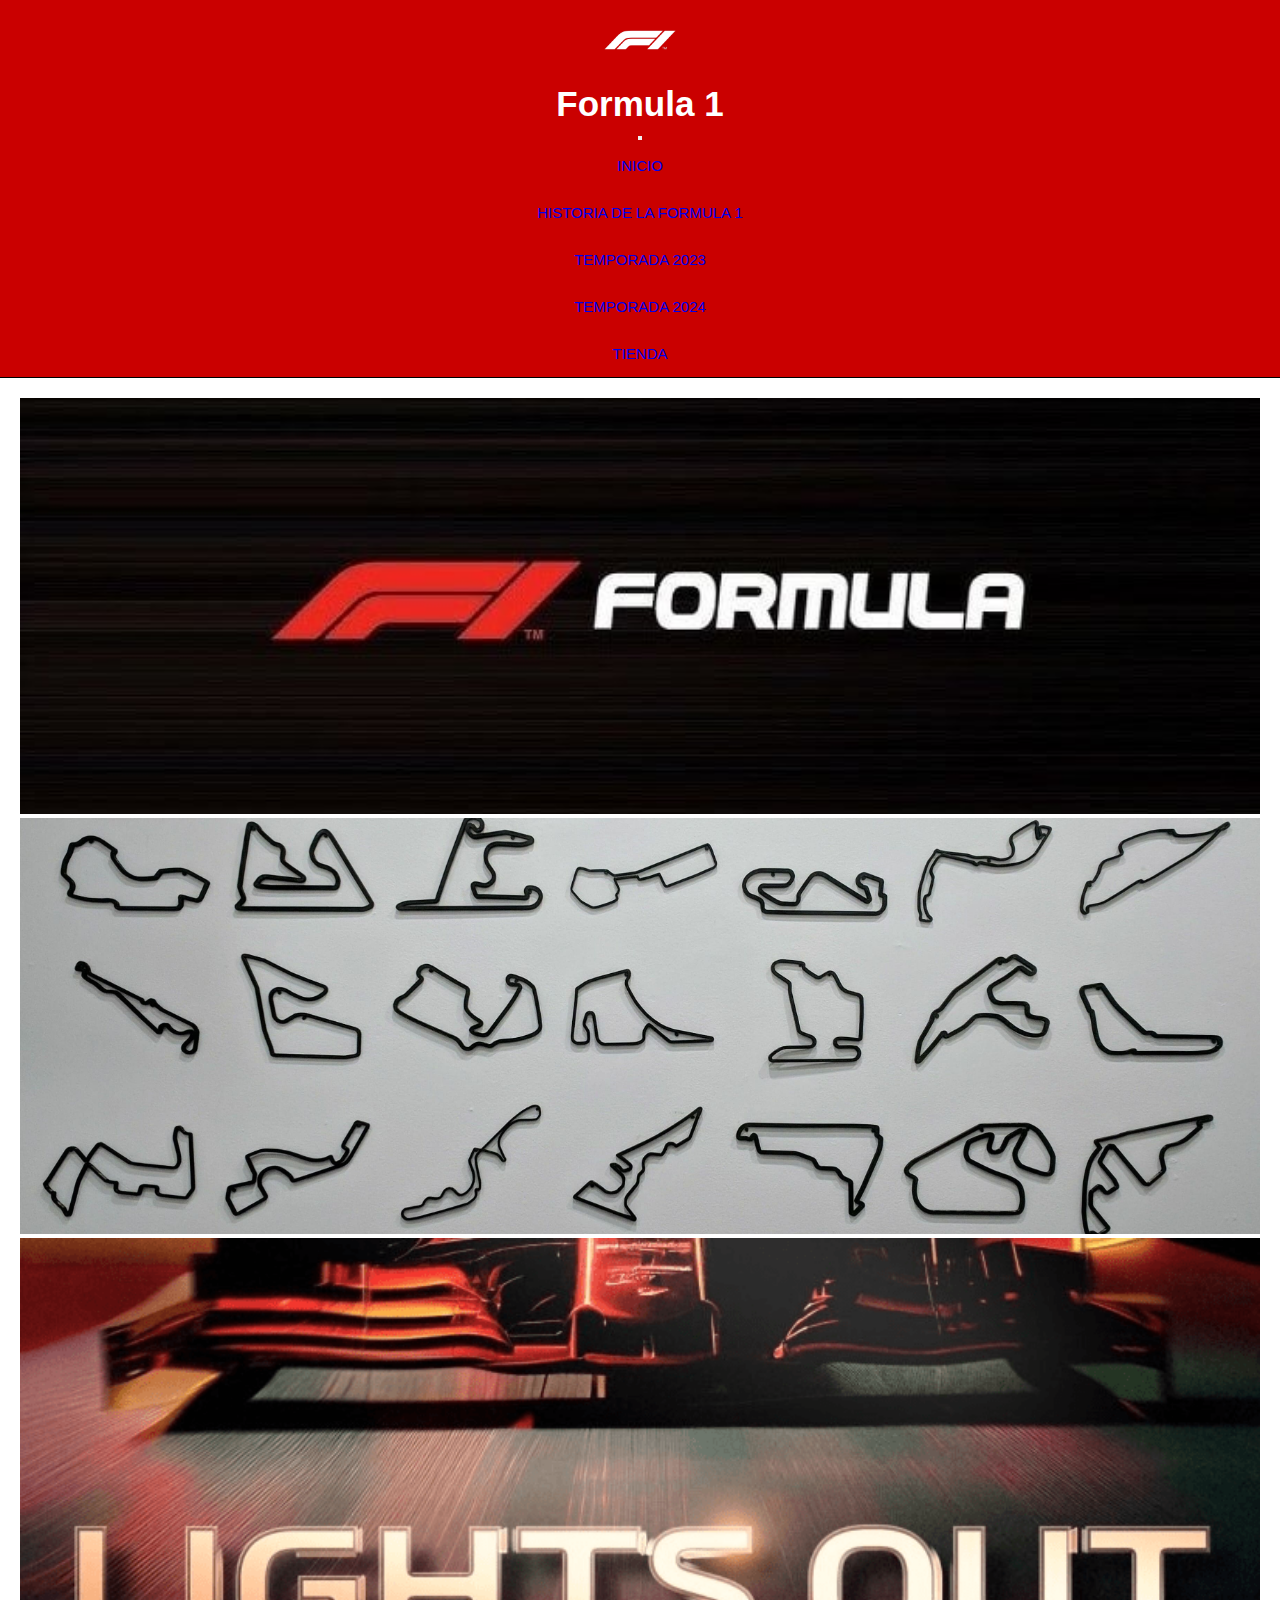
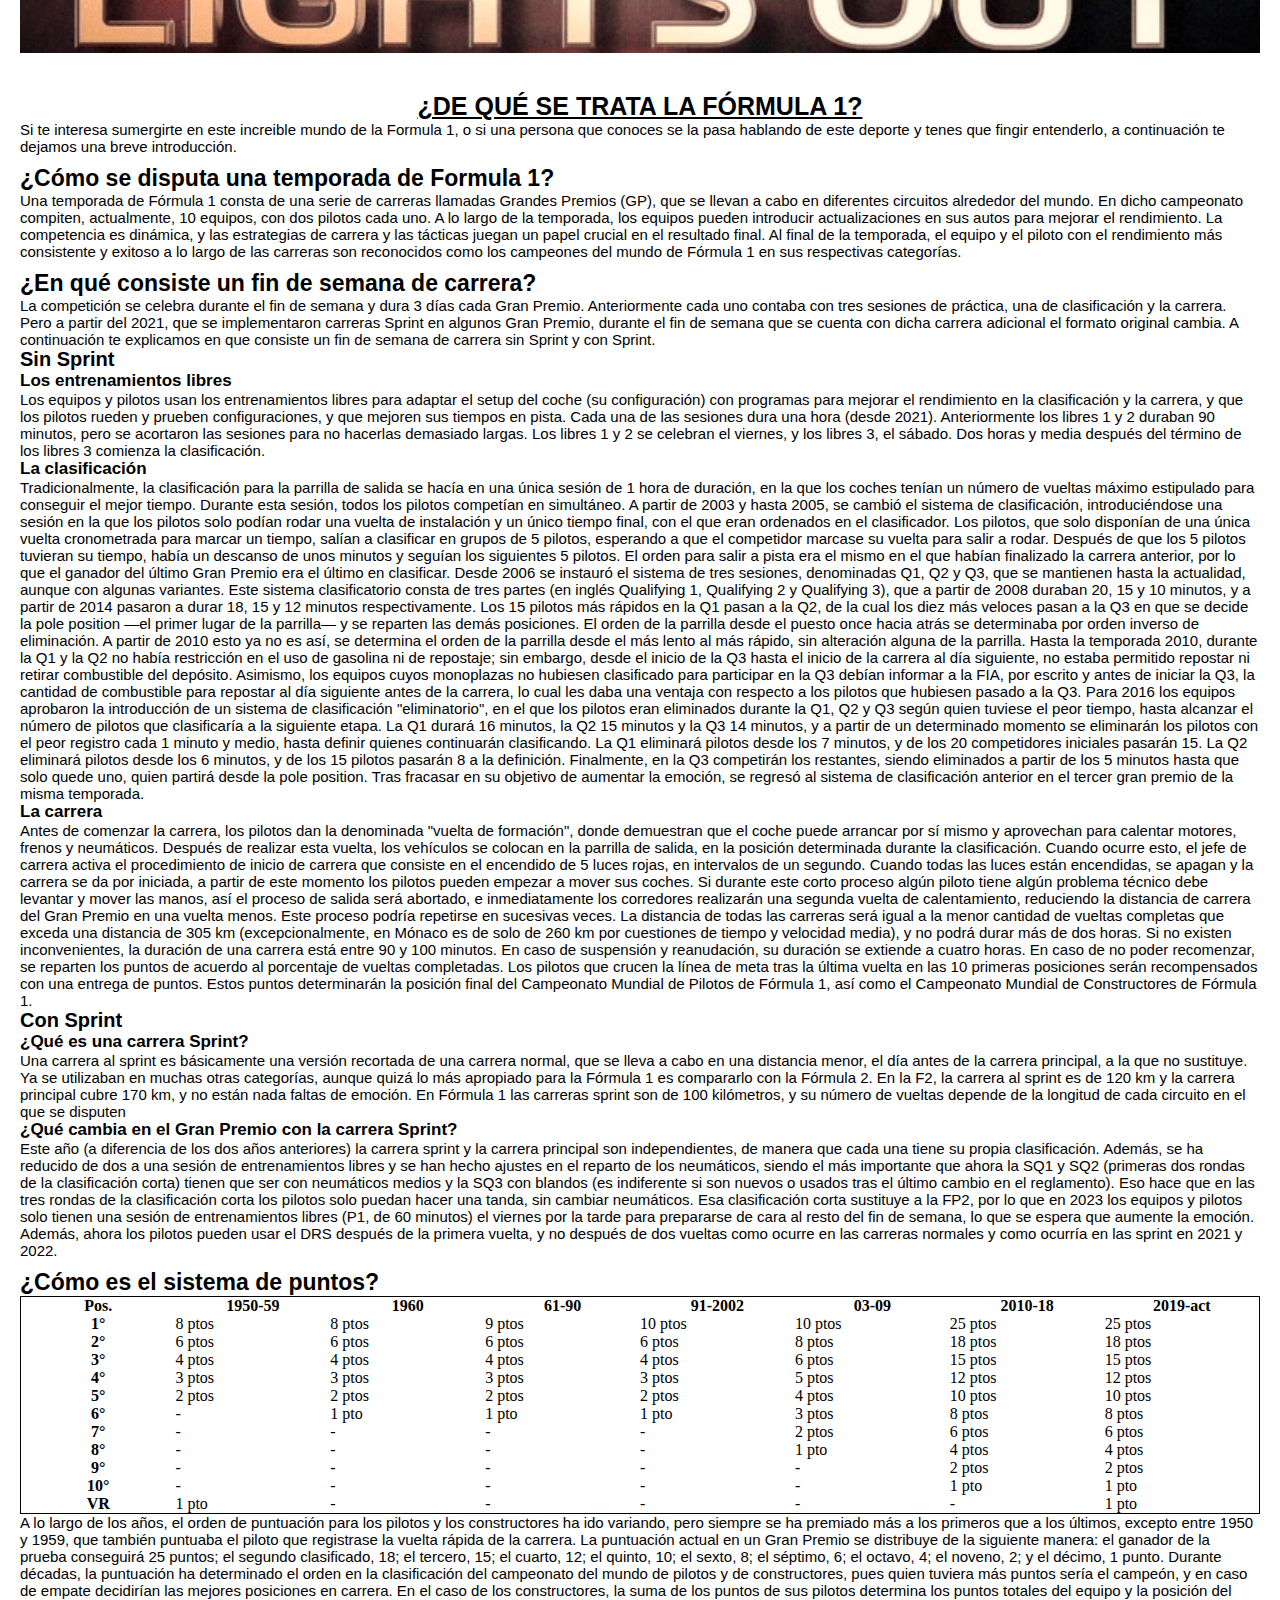
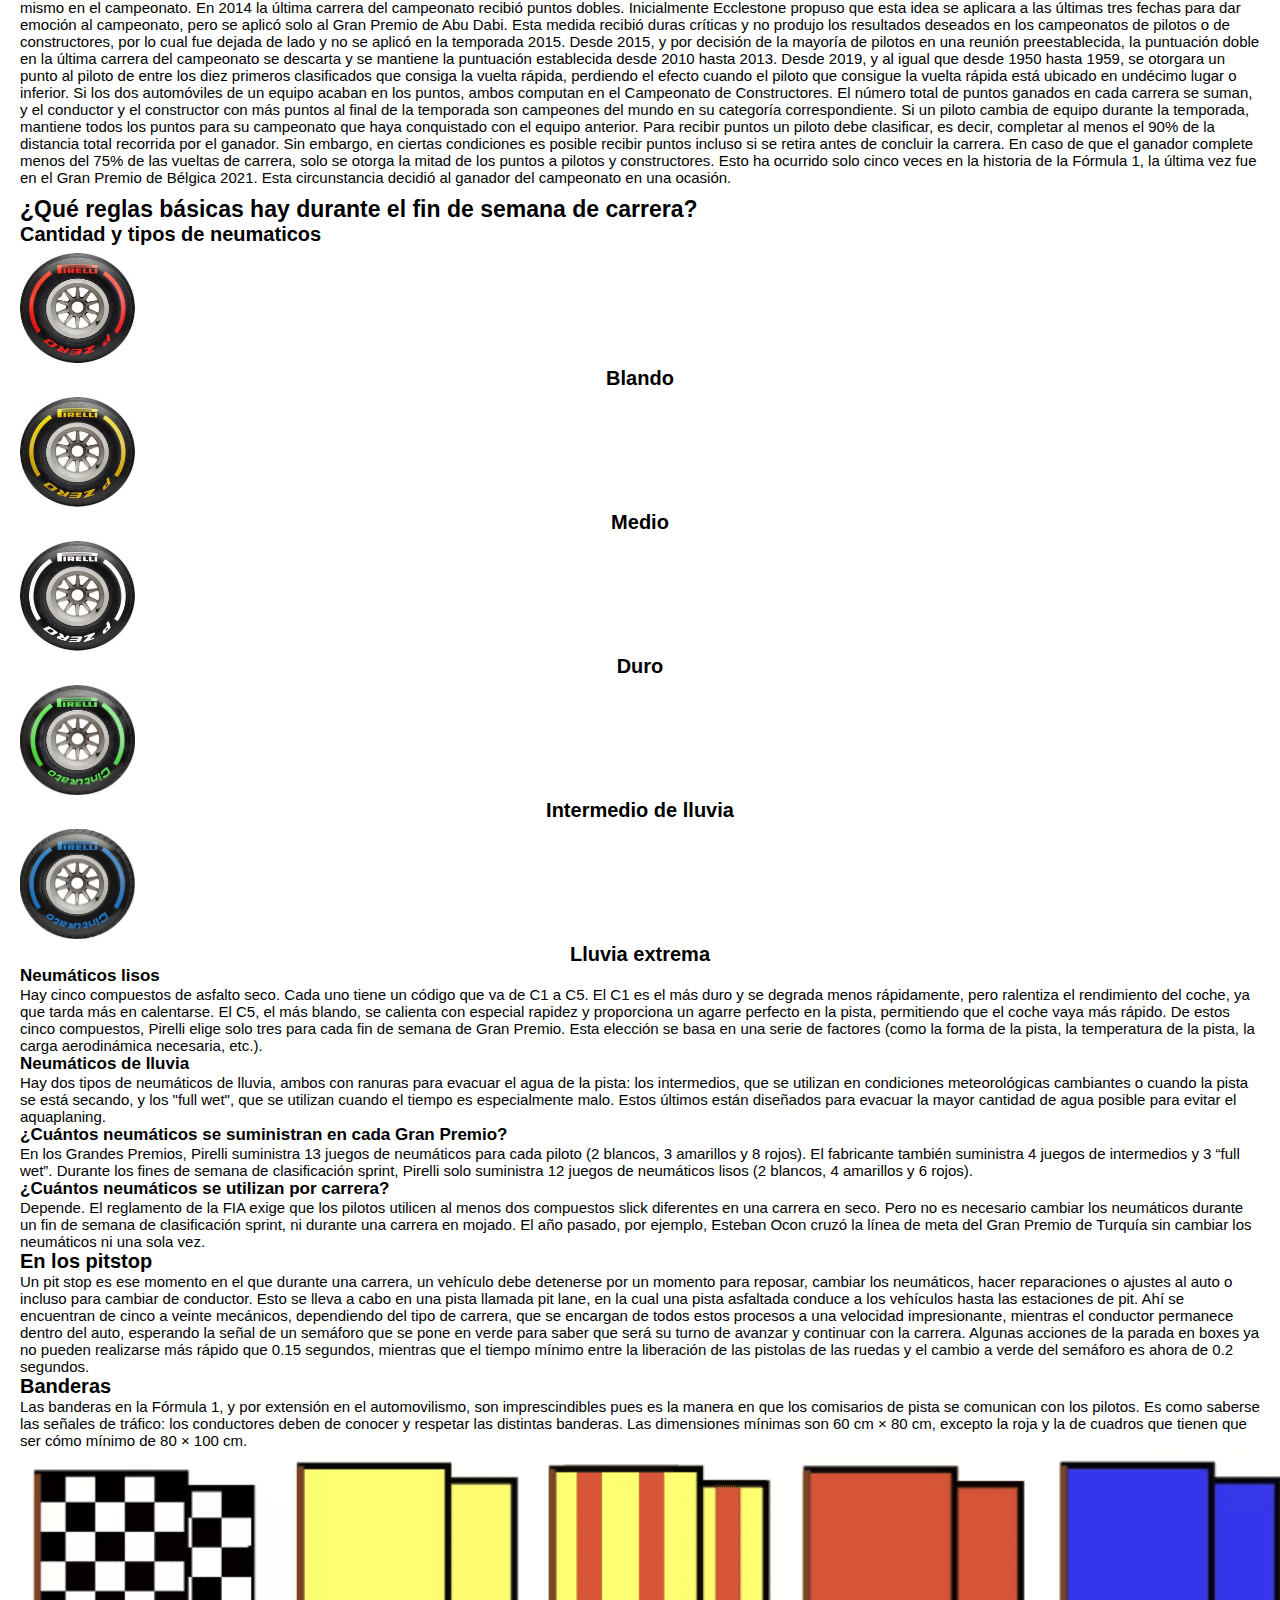
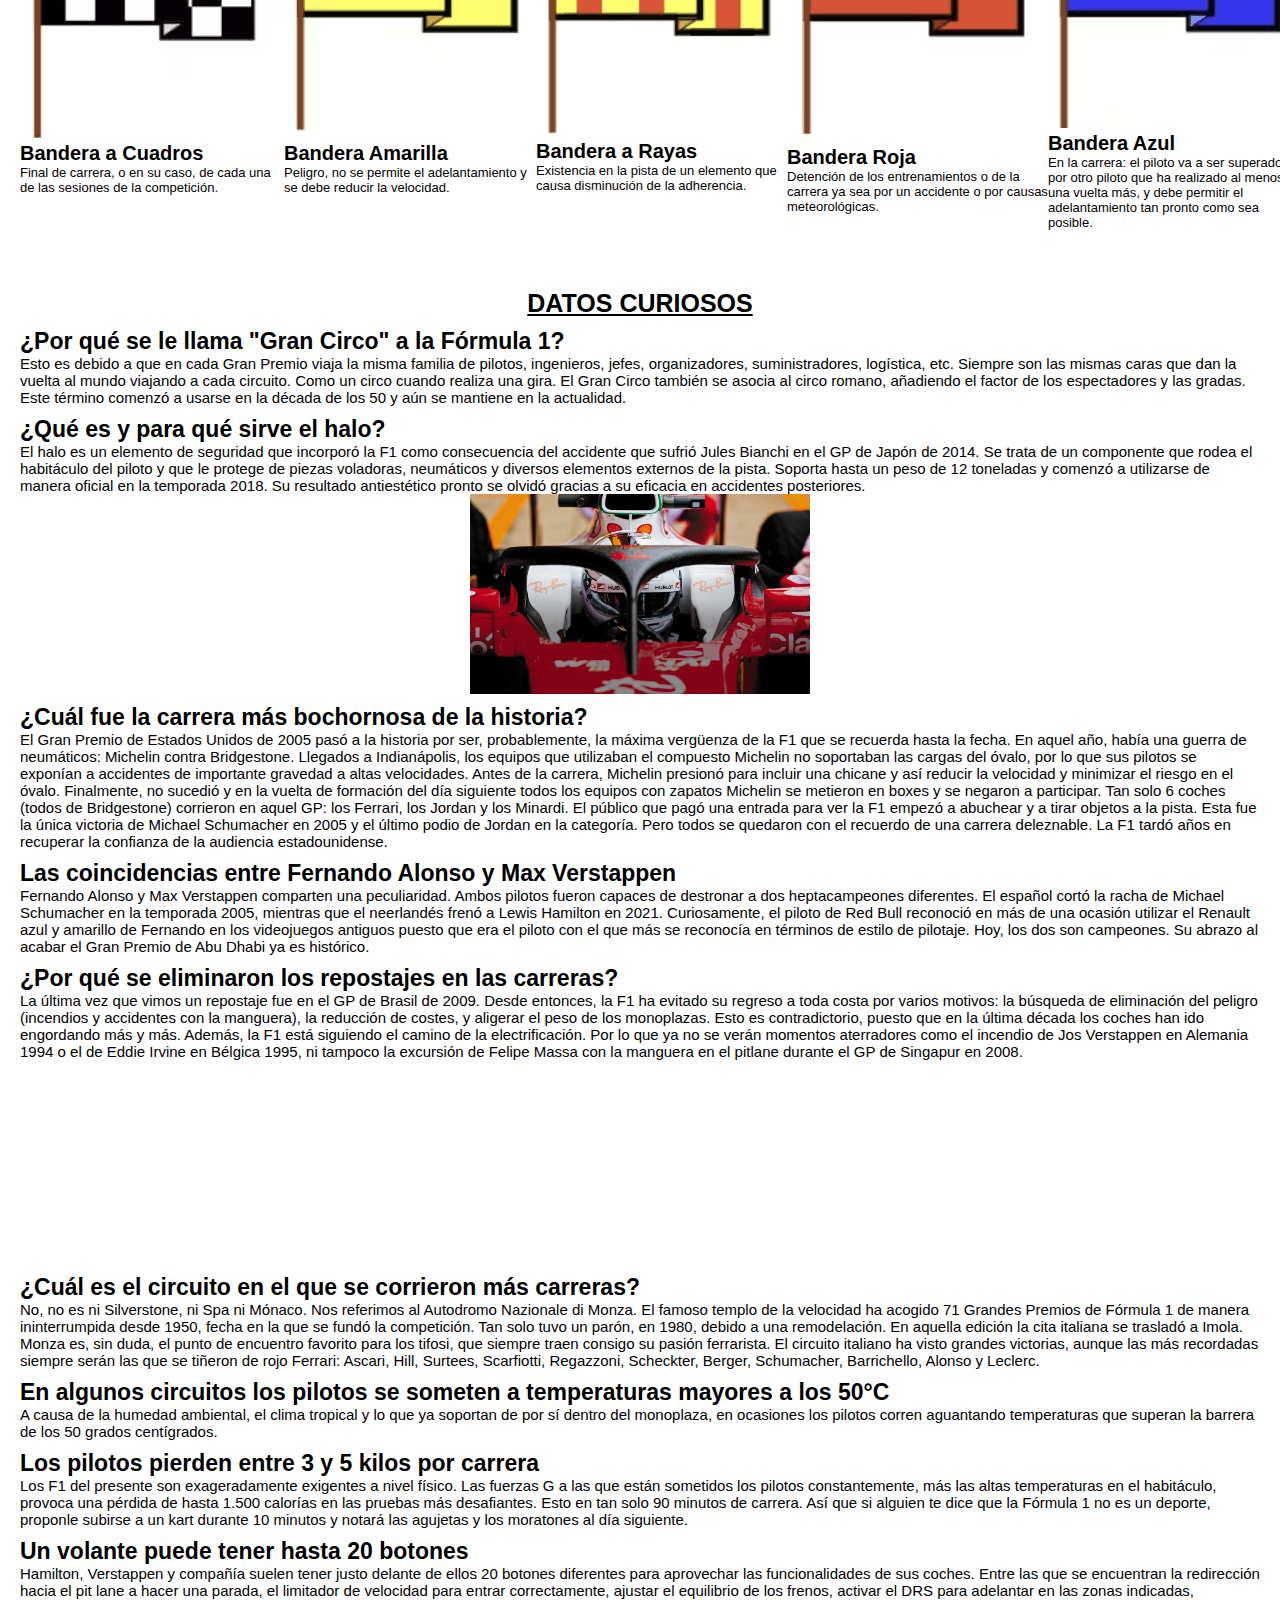
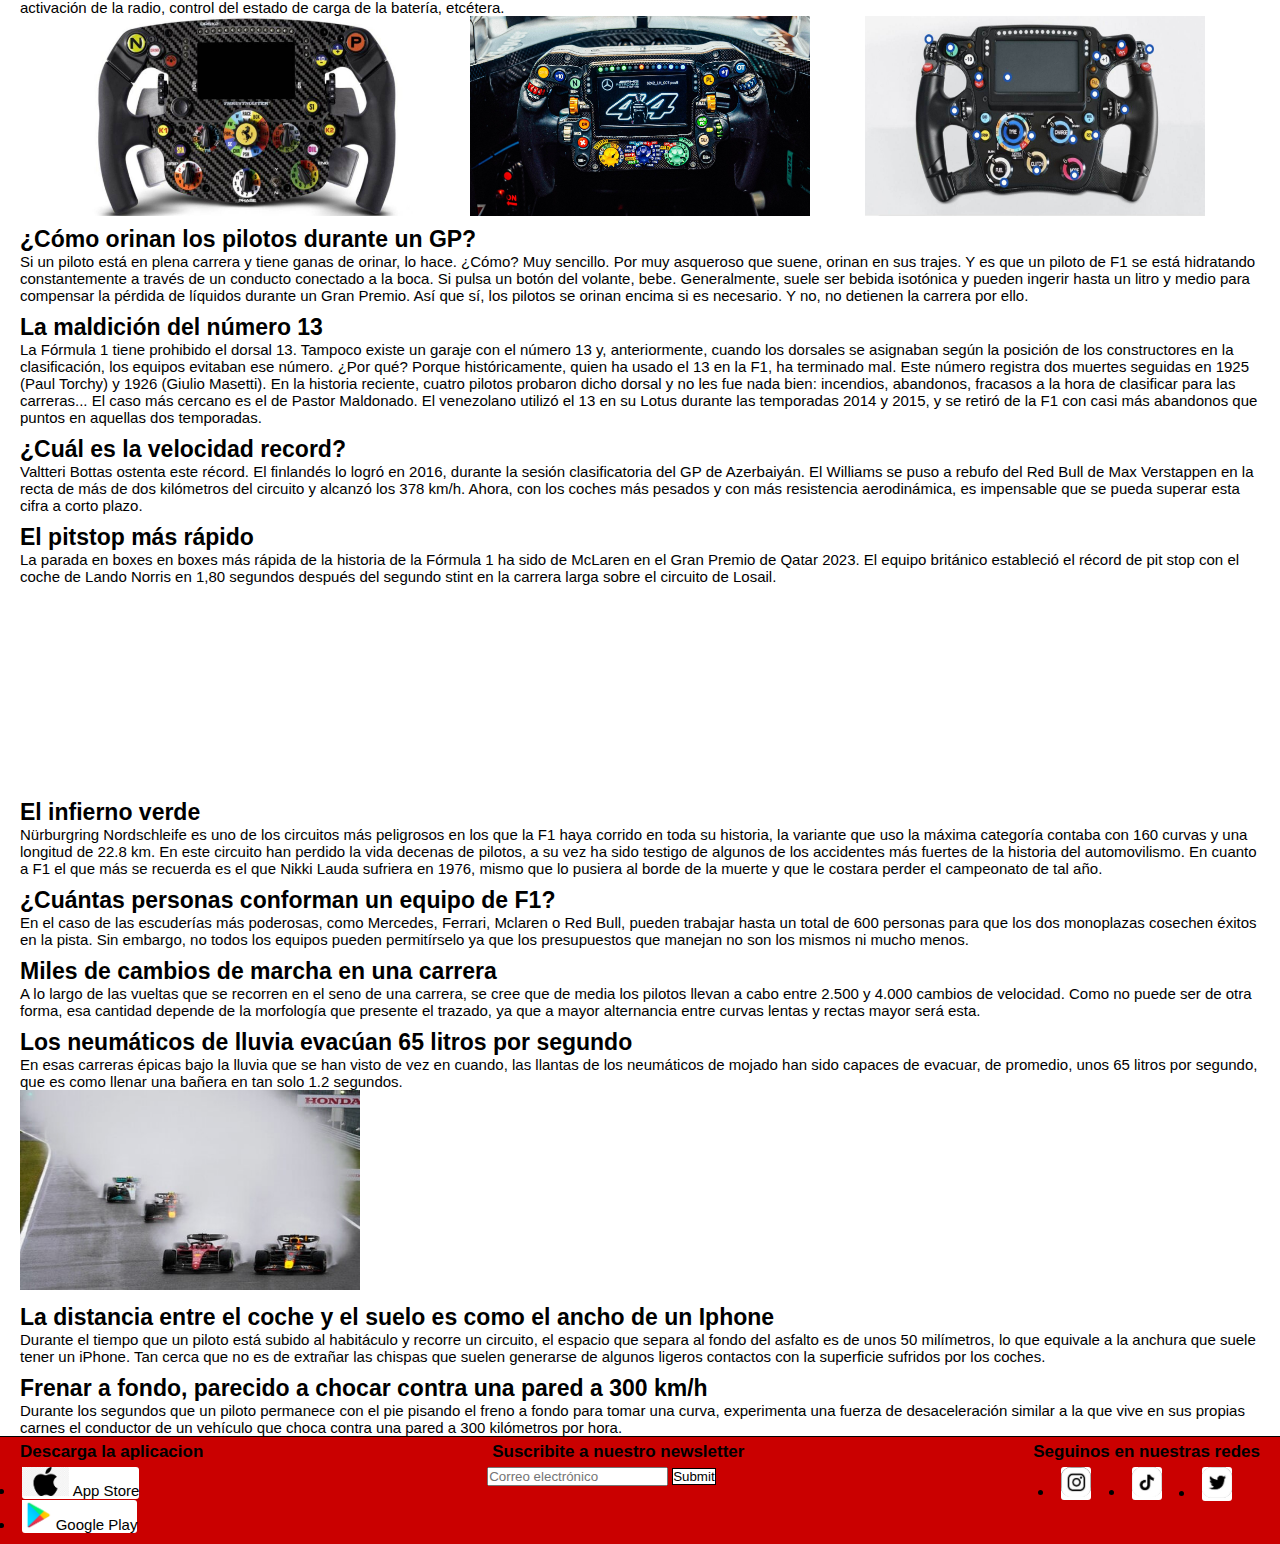
==== commit ce191823: "agregué enlaces a las redes sociales del footer" ====
--- a/index.html
+++ b/index.html
@@ -792,14 +792,28 @@
                 <ul class="nav list-unstyled d-flex redes" id="rrss">
                     <li>
                         <button class="aplicacion">
-                            <img class="redesSociales" src="img/logoig.jpg" alt="Instagram">
                             <a class="textoRedesSociales"
-                                href="https://www.instagram.com/">Instagram</a>
+                                href="https://www.instagram.com/">
+                                <img class="redesSociales" src="img/logoig.jpg" alt="Instagram">
+                            </a>
                         </button>
                     </li>
-                    <li><img class="redesSociales" src="img/logotiktok.jpg" alt="TikTok"></li>
-                    <li><img class="redesSociales" src="img/logotwitter.jpg" alt="Twitter"></li>
-                    <li><img class="redesSociales" src="img/logolinkedin.jpg" alt="Linkedin"></li>
+                    <li>
+                        <button class="aplicacion">
+                            <a class="textoRedesSociales"
+                                href="https://www.tiktok.com/es/">
+                                <img class="redesSociales" src="img/logotiktok.jpg" alt="Tik Tok">
+                            </a>
+                        </button>
+                    </li>
+                    <li>
+                        <button class="aplicacion">
+                            <a class="textoRedesSociales"
+                                href="https://twitter.com/?lang=es">
+                                <img class="redesSociales" src="img/logotwitter.jpg" alt="Twitter">
+                            </a>
+                        </button>
+                    </li>
                 </ul>
             </div>
         </div>
